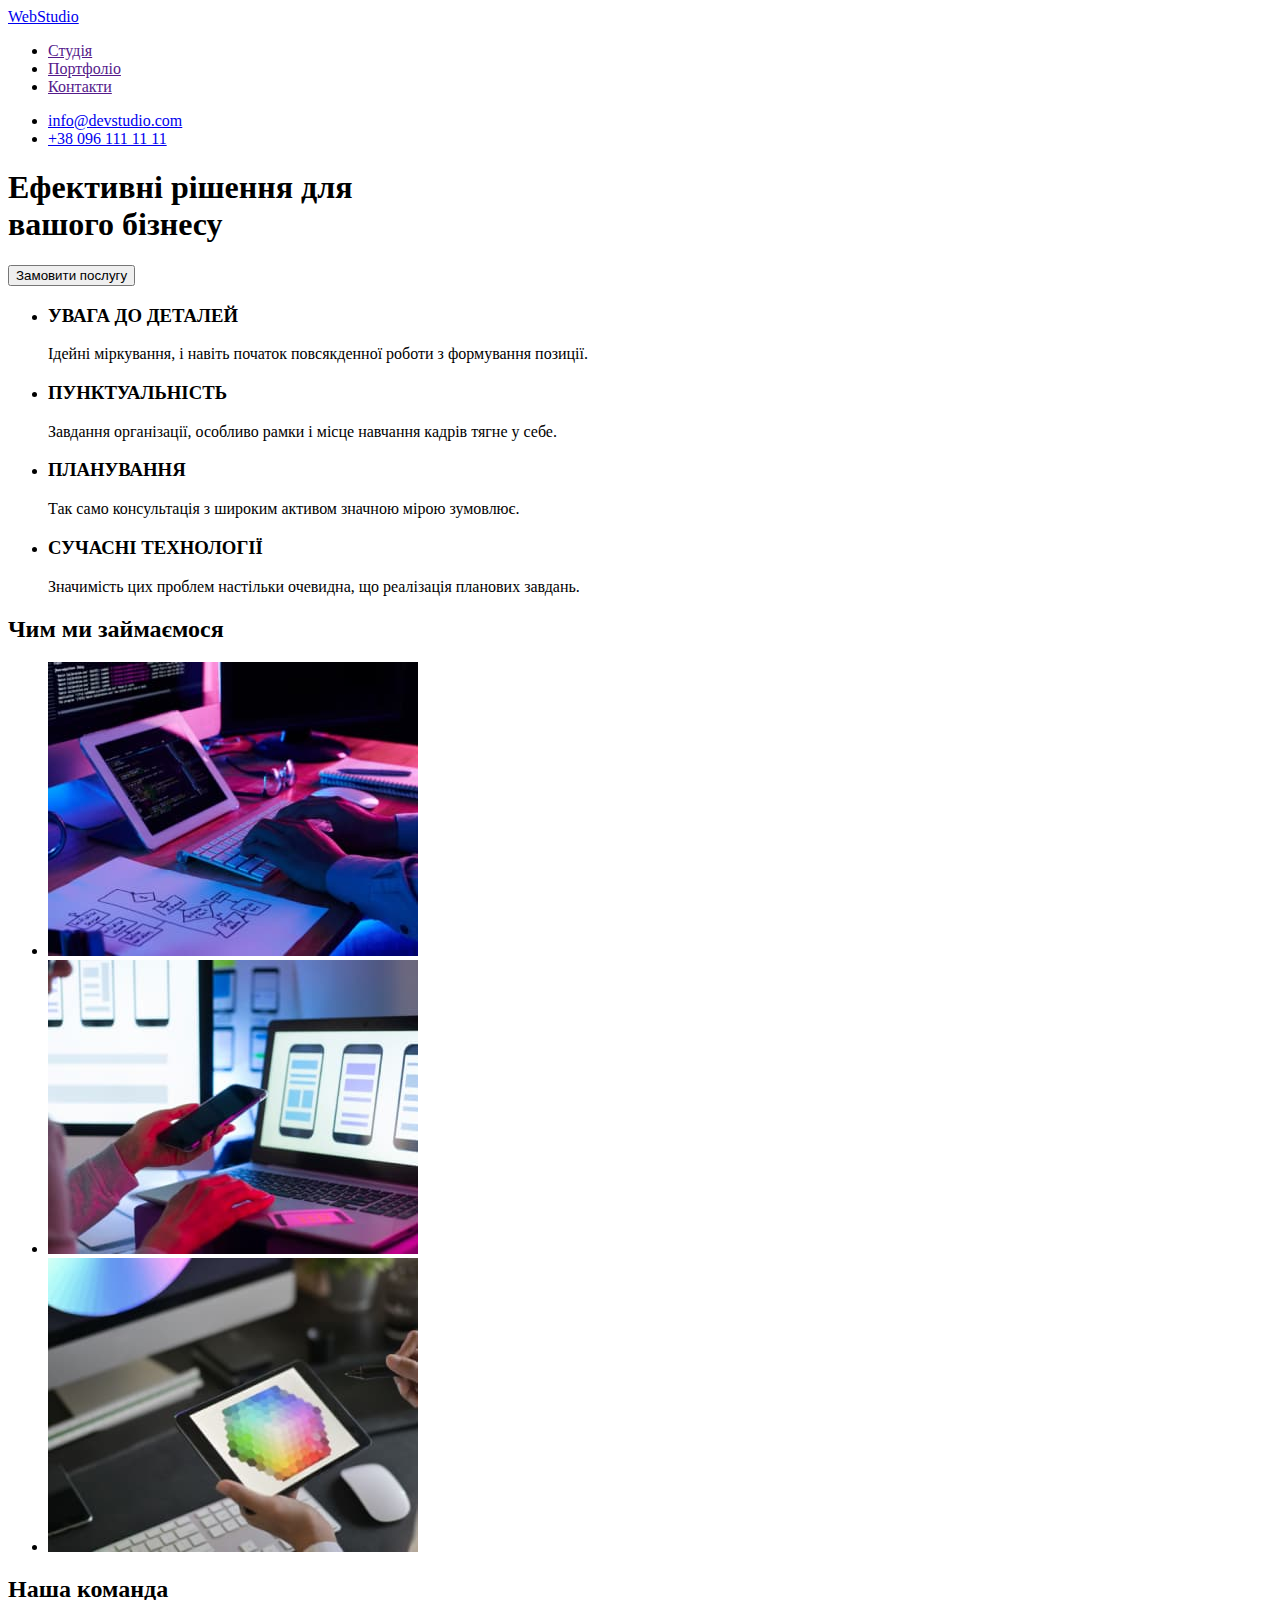
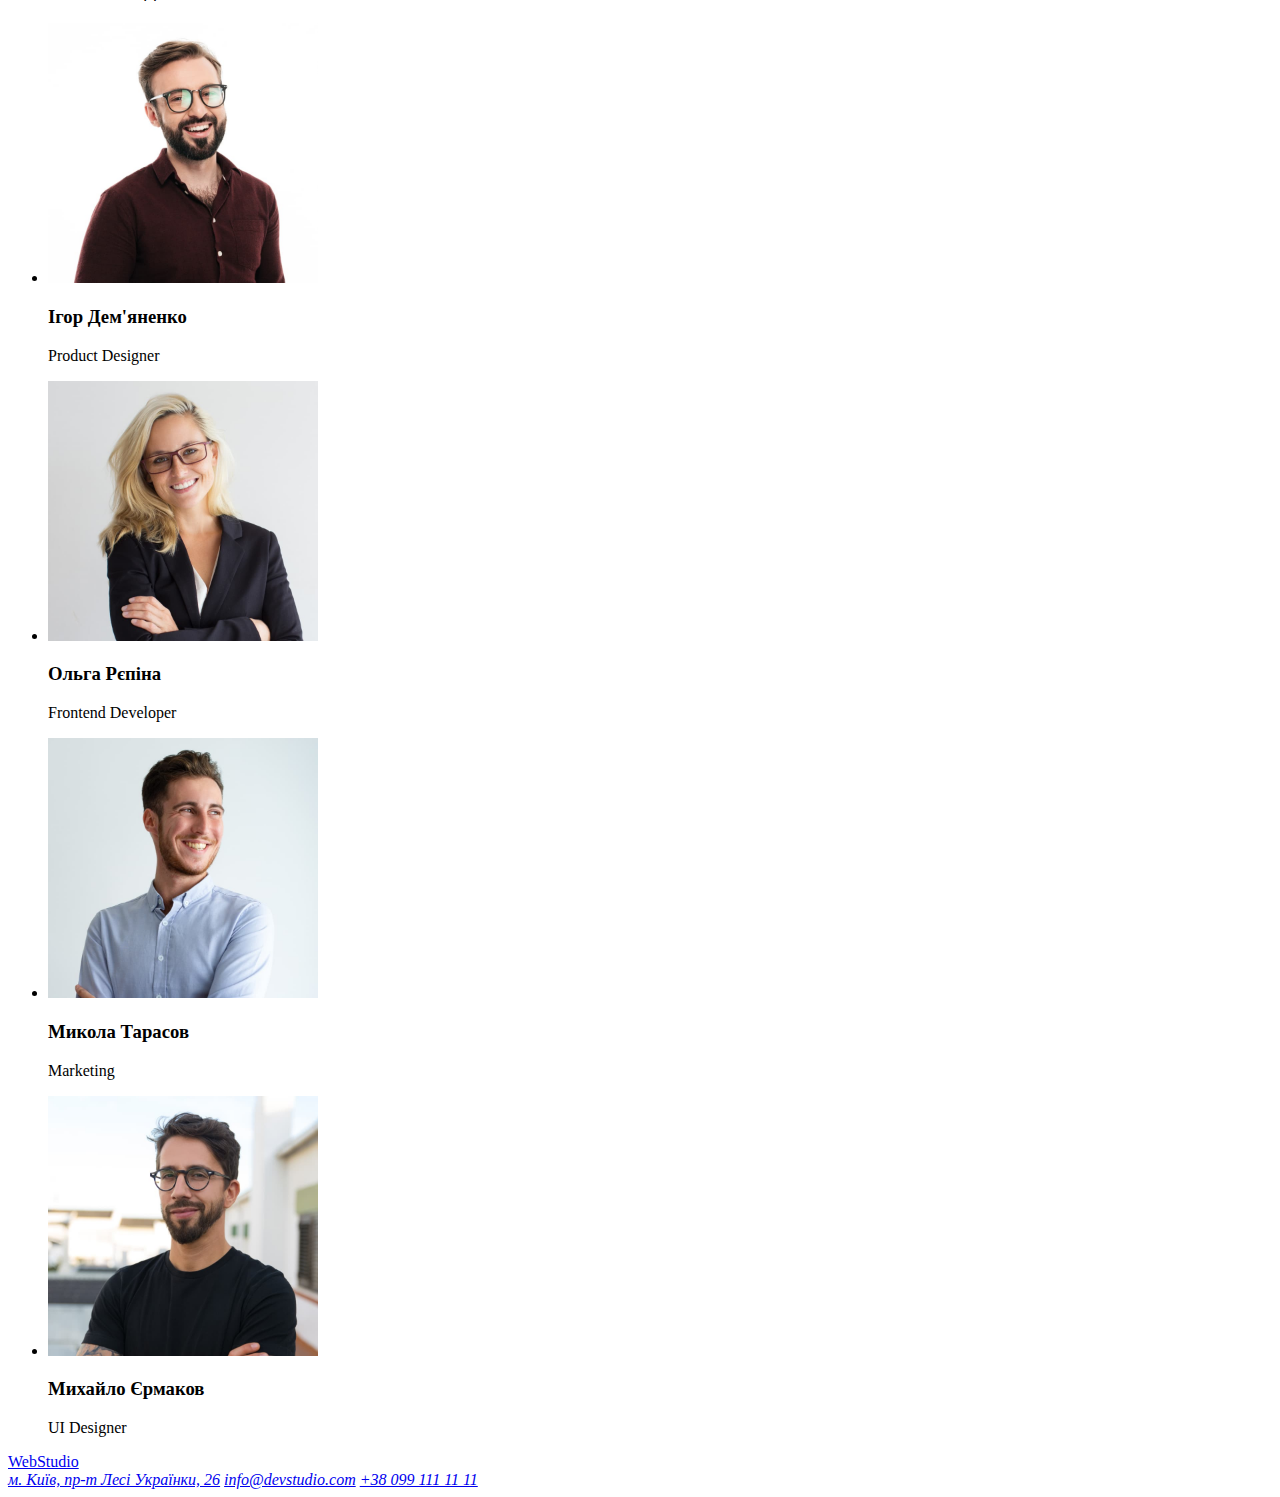
==== index.html @ 600e3e49 "Додає HTML і всі стартові файли з HW 1" ====
<!DOCTYPE html>
<html lang="en">
  <head>
    <meta charset="UTF-8" />
    <meta http-equiv="X-UA-Compatible" content="IE=edge" />
    <meta name="viewport" content="width=device-width, initial-scale=1.0" />
    <title>WebStudio</title>
  </head>
  <body>
    <header>
      <nav>
        <a href="/index.html">WebStudio</a>
        <ul>
          <li>
            <a href="">Студія</a>
          </li>
          <li>
            <a href="">Портфоліо</a>
          </li>
          <li>
            <a href="">Контакти</a>
          </li>
        </ul>
      </nav>
      <ul>
        <li>
          <a href="mailto:info@devstudio.com">info@devstudio.com</a>
        </li>
        <li>
          <a href="tel:+380961111111">+38 096 111 11 11</a>
        </li>
      </ul>
    </header>
    <main>
      <section>
        <h1>Ефективні рішення для <br />вашого бізнесу</h1>
        <button type="button">Замовити послугу</button>
      </section>
    </main>
    <section>
      <h2 hidden>Переваги</h2>
      <ul>
        <li>
          <h3>УВАГА ДО ДЕТАЛЕЙ</h3>
          <p>
            Ідейні міркування, і навіть початок повсякденної роботи з формування
            позиції.
          </p>
        </li>
        <li>
          <h3>ПУНКТУАЛЬНІСТЬ</h3>
          <p>
            Завдання організації, особливо рамки і місце навчання кадрів тягне у
            себе.
          </p>
        </li>
        <li>
          <h3>ПЛАНУВАННЯ</h3>
          <p>Так само консультація з широким активом значною мірою зумовлює.</p>
        </li>
        <li>
          <h3>СУЧАСНІ ТЕХНОЛОГІЇ</h3>
          <p>
            Значимість цих проблем настільки очевидна, що реалізація планових
            завдань.
          </p>
        </li>
      </ul>
    </section>
    <section>
      <h2>Чим ми займаємося</h2>
      <ul>
        <li>
          <img
            src="./img/activities-img-1.jpg"
            alt="Діяльність"
            width="370"
            height="294"
          />
        </li>
        <li>
          <img
            src="./img/activities-img-2.jpg"
            alt="Діяльність"
            width="370"
            height="294"
          />
        </li>
        <li>
          <img
            src="./img/activities-img-3.jpg"
            alt="Діяльність"
            width="370"
            height="294"
          />
        </li>
      </ul>
    </section>
    <section>
      <h2>Наша команда</h2>
      <ul>
        <li>
          <img
            src="./img/product-designer.jpg"
            alt="Дизайнер продукту"
            width="270"
            height="260"
          />
          <h3>Ігор Дем'яненко</h3>
          <p>Product Designer</p>
        </li>
        <li>
          <img
            src="./img/frontend-developer.jpg"
            alt="Фронтенд розробник"
            width="270"
            height="260"
          />
          <h3>Ольга Рєпіна</h3>
          <p>Frontend Developer</p>
        </li>
        <li>
          <img
            src="./img/marketing.jpg"
            alt="Маркетинг"
            width="270"
            height="260"
          />
          <h3>Микола Тарасов</h3>
          <p>Marketing</p>
        </li>
        <li>
          <img
            src="./img/ui-designer.jpg"
            alt="UI дизайнер"
            width="270"
            height="260"
          />
          <h3>Михайло Єрмаков</h3>
          <p>UI Designer</p>
        </li>
      </ul>
    </section>
    <section>
      <a href="/index.html">WebStudio</a>
      <address>
        <a
          href="https://goo.gl/maps/W9PkyvHcREcjAEF59"
          target="_blank"
          rel="noopener norefferer nofollow"
          >м. Київ, пр-т Лесі Українки, 26</a
        >
        <a href="mailto:info@devstudio.com">info@devstudio.com</a>
        <a href="tel:+380991111111">+38 099 111 11 11</a>
      </address>
    </section>
  </body>
</html>
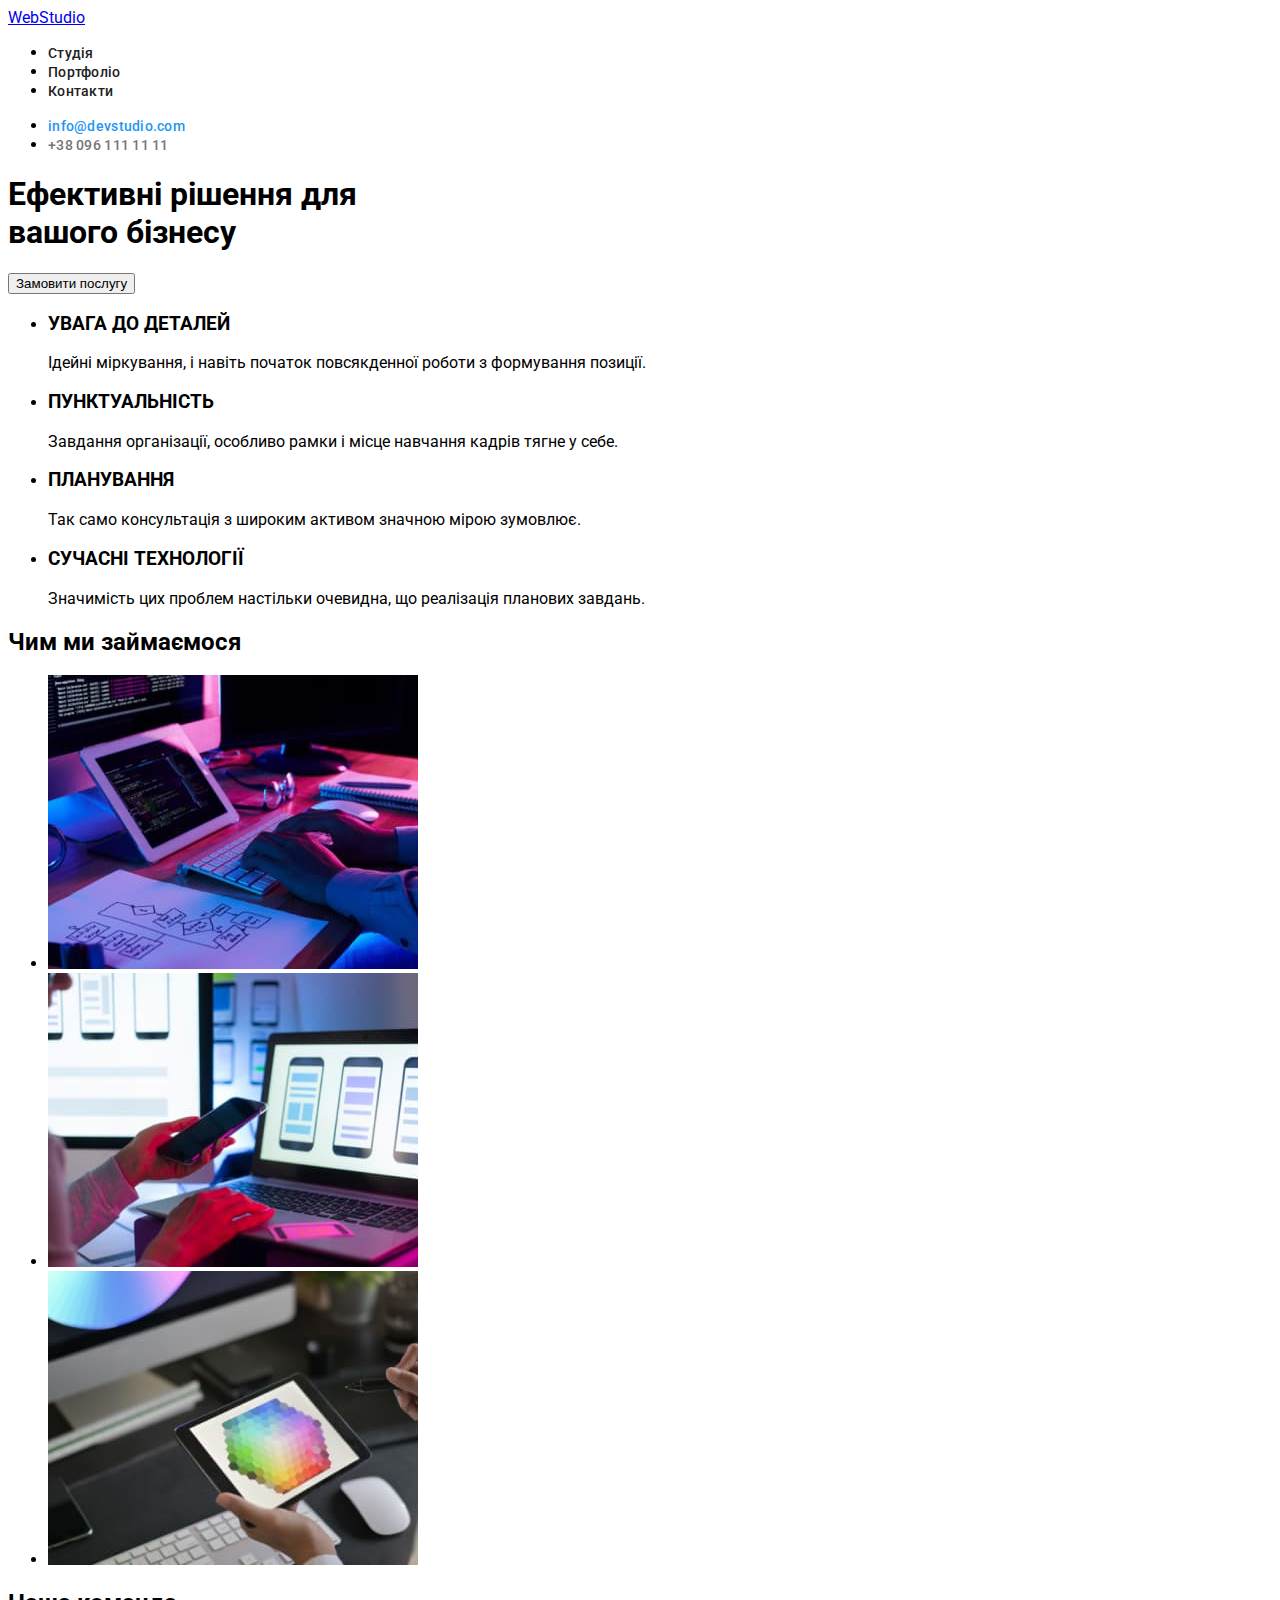
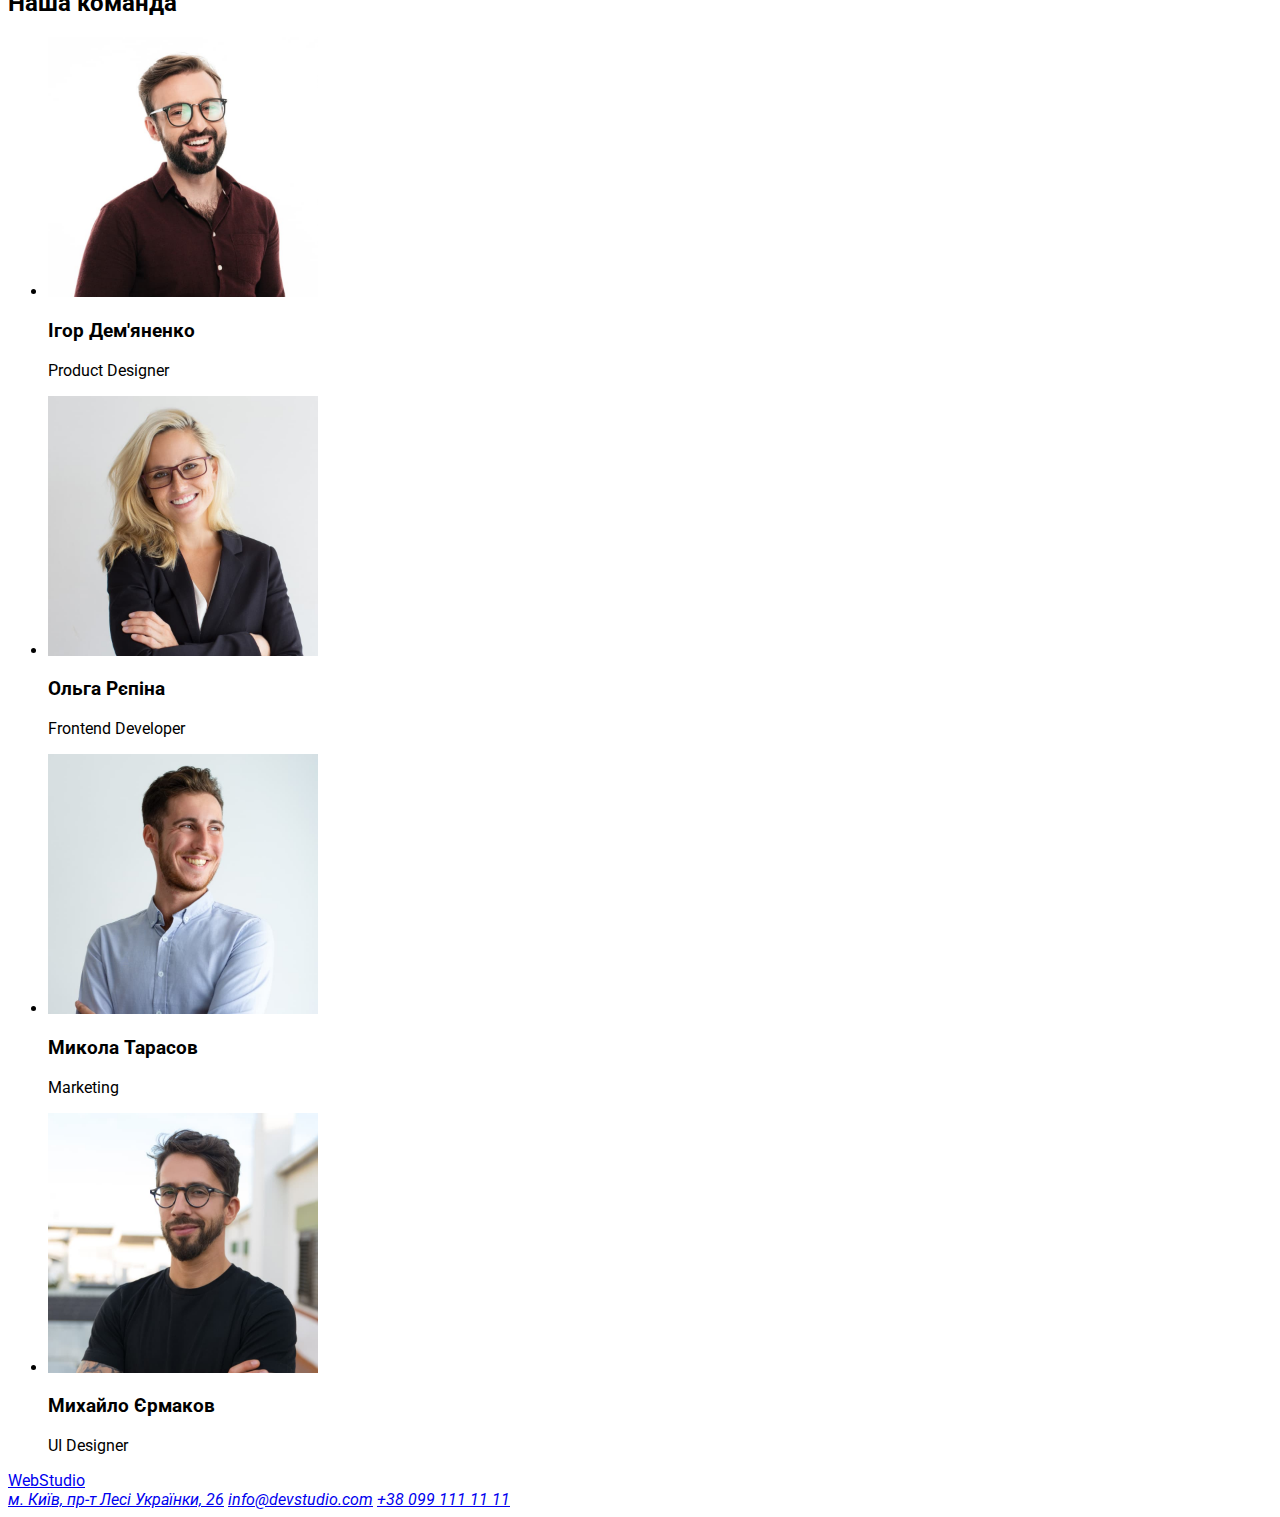
==== commit 7c9abd32: "додає CSS тексту в header" ====
--- a/index.html
+++ b/index.html
@@ -5,29 +5,36 @@
     <meta http-equiv="X-UA-Compatible" content="IE=edge" />
     <meta name="viewport" content="width=device-width, initial-scale=1.0" />
     <title>WebStudio</title>
+    <link rel="preconnect" href="https://fonts.googleapis.com" />
+    <link rel="preconnect" href="https://fonts.gstatic.com" crossorigin />
+    <link
+      href="https://fonts.googleapis.com/css2?family=Raleway:wght@700&family=Roboto:wght@400;500;700;900&display=swap"
+      rel="stylesheet"
+    />
+    <link rel="stylesheet" href="./css/styles.css" />
   </head>
   <body>
-    <header>
-      <nav>
-        <a href="/index.html">WebStudio</a>
-        <ul>
-          <li>
-            <a href="">Студія</a>
+    <header class="header">
+      <nav class="header-nav">
+        <a href="/index.html" class="header-logo">WebStudio</a>
+        <ul class="header-list">
+          <li class="header-item">
+            <a href="" class="header-link link">Студія</a>
           </li>
-          <li>
-            <a href="">Портфоліо</a>
+          <li class="header-item">
+            <a href="" class="header-link link">Портфоліо</a>
           </li>
-          <li>
-            <a href="">Контакти</a>
+          <li class="header-item">
+            <a href="" class="header-link link">Контакти</a>
           </li>
         </ul>
       </nav>
       <ul>
         <li>
-          <a href="mailto:info@devstudio.com">info@devstudio.com</a>
+          <a href="mailto:info@devstudio.com" class="header-email link">info@devstudio.com</a>
         </li>
         <li>
-          <a href="tel:+380961111111">+38 096 111 11 11</a>
+          <a href="tel:+380961111111" class="header-tel link">+38 096 111 11 11</a>
         </li>
       </ul>
     </header>
@@ -42,17 +49,11 @@
       <ul>
         <li>
           <h3>УВАГА ДО ДЕТАЛЕЙ</h3>
-          <p>
-            Ідейні міркування, і навіть початок повсякденної роботи з формування
-            позиції.
-          </p>
+          <p>Ідейні міркування, і навіть початок повсякденної роботи з формування позиції.</p>
         </li>
         <li>
           <h3>ПУНКТУАЛЬНІСТЬ</h3>
-          <p>
-            Завдання організації, особливо рамки і місце навчання кадрів тягне у
-            себе.
-          </p>
+          <p>Завдання організації, особливо рамки і місце навчання кадрів тягне у себе.</p>
         </li>
         <li>
           <h3>ПЛАНУВАННЯ</h3>
@@ -60,10 +61,7 @@
         </li>
         <li>
           <h3>СУЧАСНІ ТЕХНОЛОГІЇ</h3>
-          <p>
-            Значимість цих проблем настільки очевидна, що реалізація планових
-            завдань.
-          </p>
+          <p>Значимість цих проблем настільки очевидна, що реалізація планових завдань.</p>
         </li>
       </ul>
     </section>
@@ -71,28 +69,13 @@
       <h2>Чим ми займаємося</h2>
       <ul>
         <li>
-          <img
-            src="./img/activities-img-1.jpg"
-            alt="Діяльність"
-            width="370"
-            height="294"
-          />
+          <img src="./img/activities-img-1.jpg" alt="Діяльність" width="370" height="294" />
         </li>
         <li>
-          <img
-            src="./img/activities-img-2.jpg"
-            alt="Діяльність"
-            width="370"
-            height="294"
-          />
+          <img src="./img/activities-img-2.jpg" alt="Діяльність" width="370" height="294" />
         </li>
         <li>
-          <img
-            src="./img/activities-img-3.jpg"
-            alt="Діяльність"
-            width="370"
-            height="294"
-          />
+          <img src="./img/activities-img-3.jpg" alt="Діяльність" width="370" height="294" />
         </li>
       </ul>
     </section>
@@ -100,12 +83,7 @@
       <h2>Наша команда</h2>
       <ul>
         <li>
-          <img
-            src="./img/product-designer.jpg"
-            alt="Дизайнер продукту"
-            width="270"
-            height="260"
-          />
+          <img src="./img/product-designer.jpg" alt="Дизайнер продукту" width="270" height="260" />
           <h3>Ігор Дем'яненко</h3>
           <p>Product Designer</p>
         </li>
@@ -120,22 +98,12 @@
           <p>Frontend Developer</p>
         </li>
         <li>
-          <img
-            src="./img/marketing.jpg"
-            alt="Маркетинг"
-            width="270"
-            height="260"
-          />
+          <img src="./img/marketing.jpg" alt="Маркетинг" width="270" height="260" />
           <h3>Микола Тарасов</h3>
           <p>Marketing</p>
         </li>
         <li>
-          <img
-            src="./img/ui-designer.jpg"
-            alt="UI дизайнер"
-            width="270"
-            height="260"
-          />
+          <img src="./img/ui-designer.jpg" alt="UI дизайнер" width="270" height="260" />
           <h3>Михайло Єрмаков</h3>
           <p>UI Designer</p>
         </li>
--- a/css/styles.css
+++ b/css/styles.css
@@ -0,0 +1,35 @@
+body {
+  font-family: 'Roboto', sans-serif;
+}
+
+.list {
+  list-style: none;
+}
+
+.link {
+  text-decoration: none;
+}
+
+.header-link {
+  font-weight: 500;
+  font-size: 14px;
+  line-height: 1.14;
+  letter-spacing: 0.02em;
+  color: #212121;
+}
+
+.header-email {
+  font-weight: 500;
+  font-size: 14px;
+  line-height: 1.14;
+  letter-spacing: 0.02em;
+  color: #2196f3;
+}
+
+.header-tel {
+  font-weight: 500;
+  font-size: 14px;
+  line-height: 1.14;
+  letter-spacing: 0.02em;
+  color: #757575;
+}
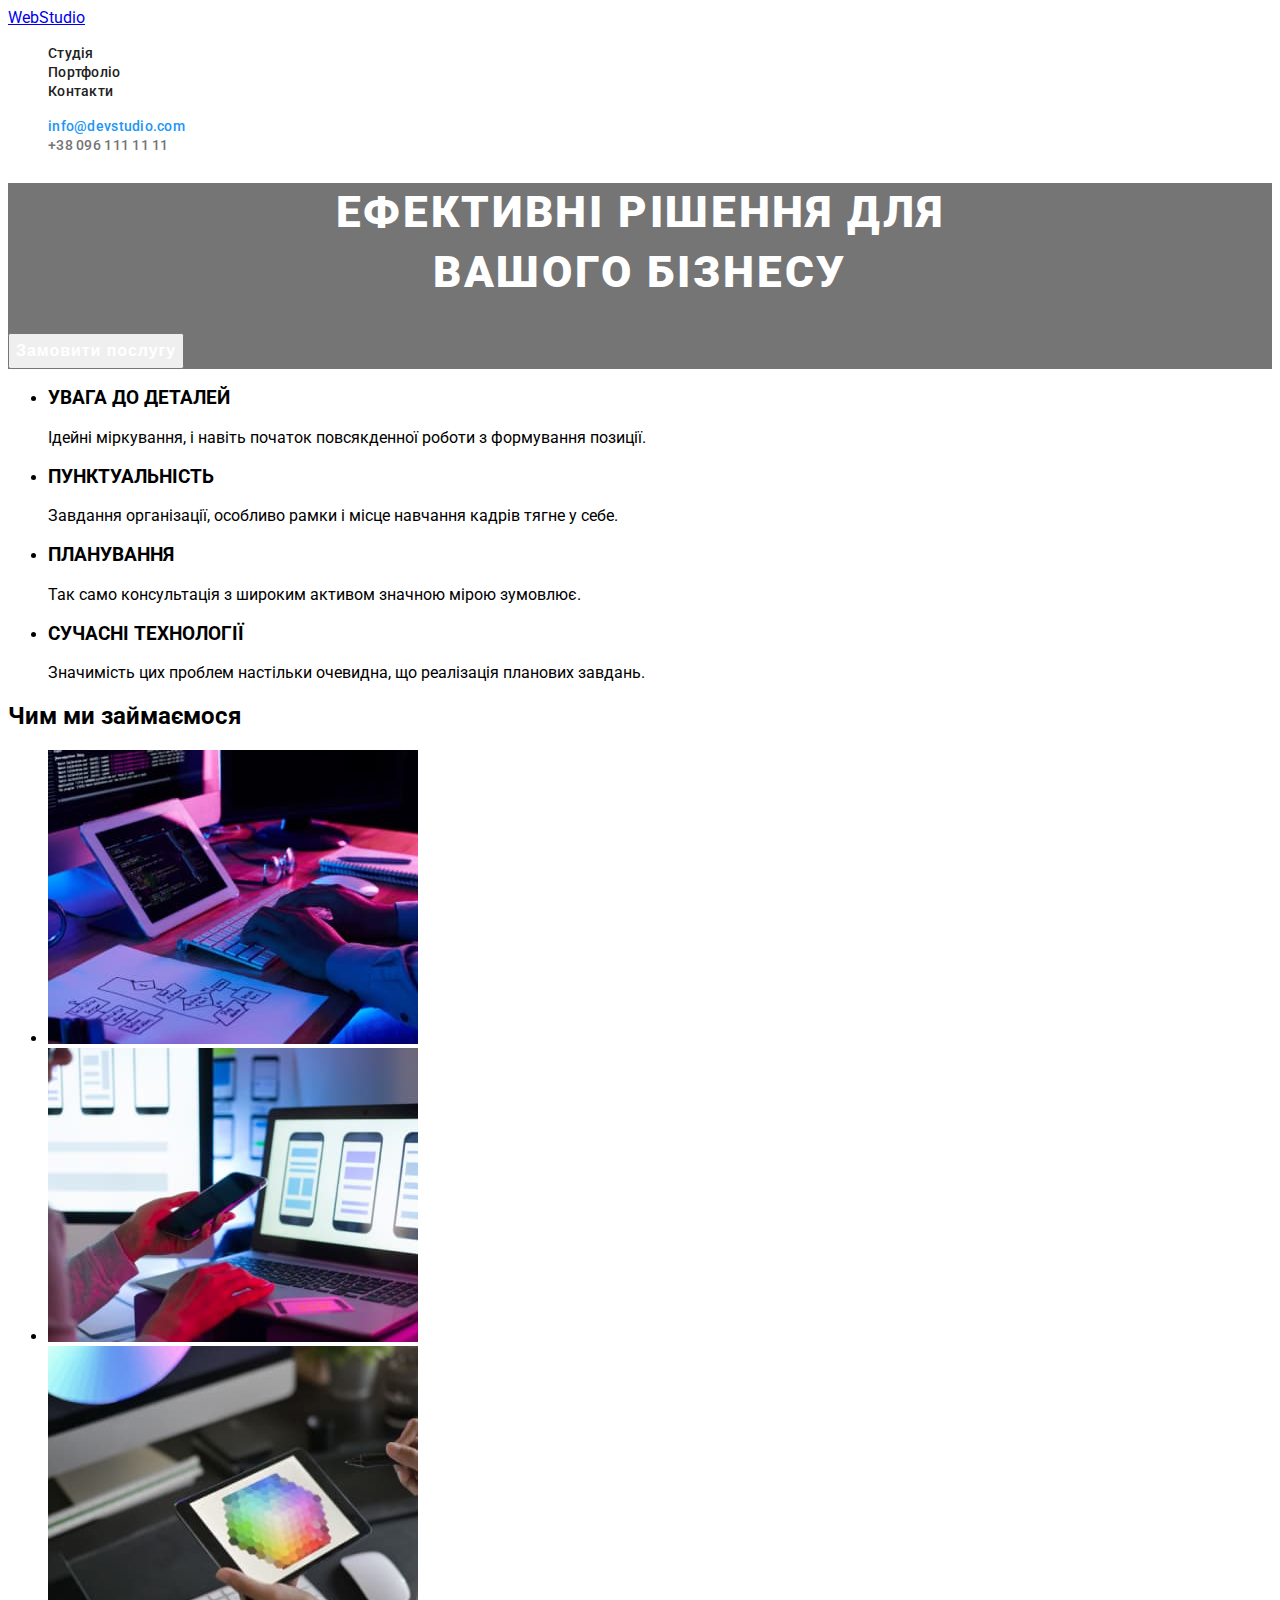
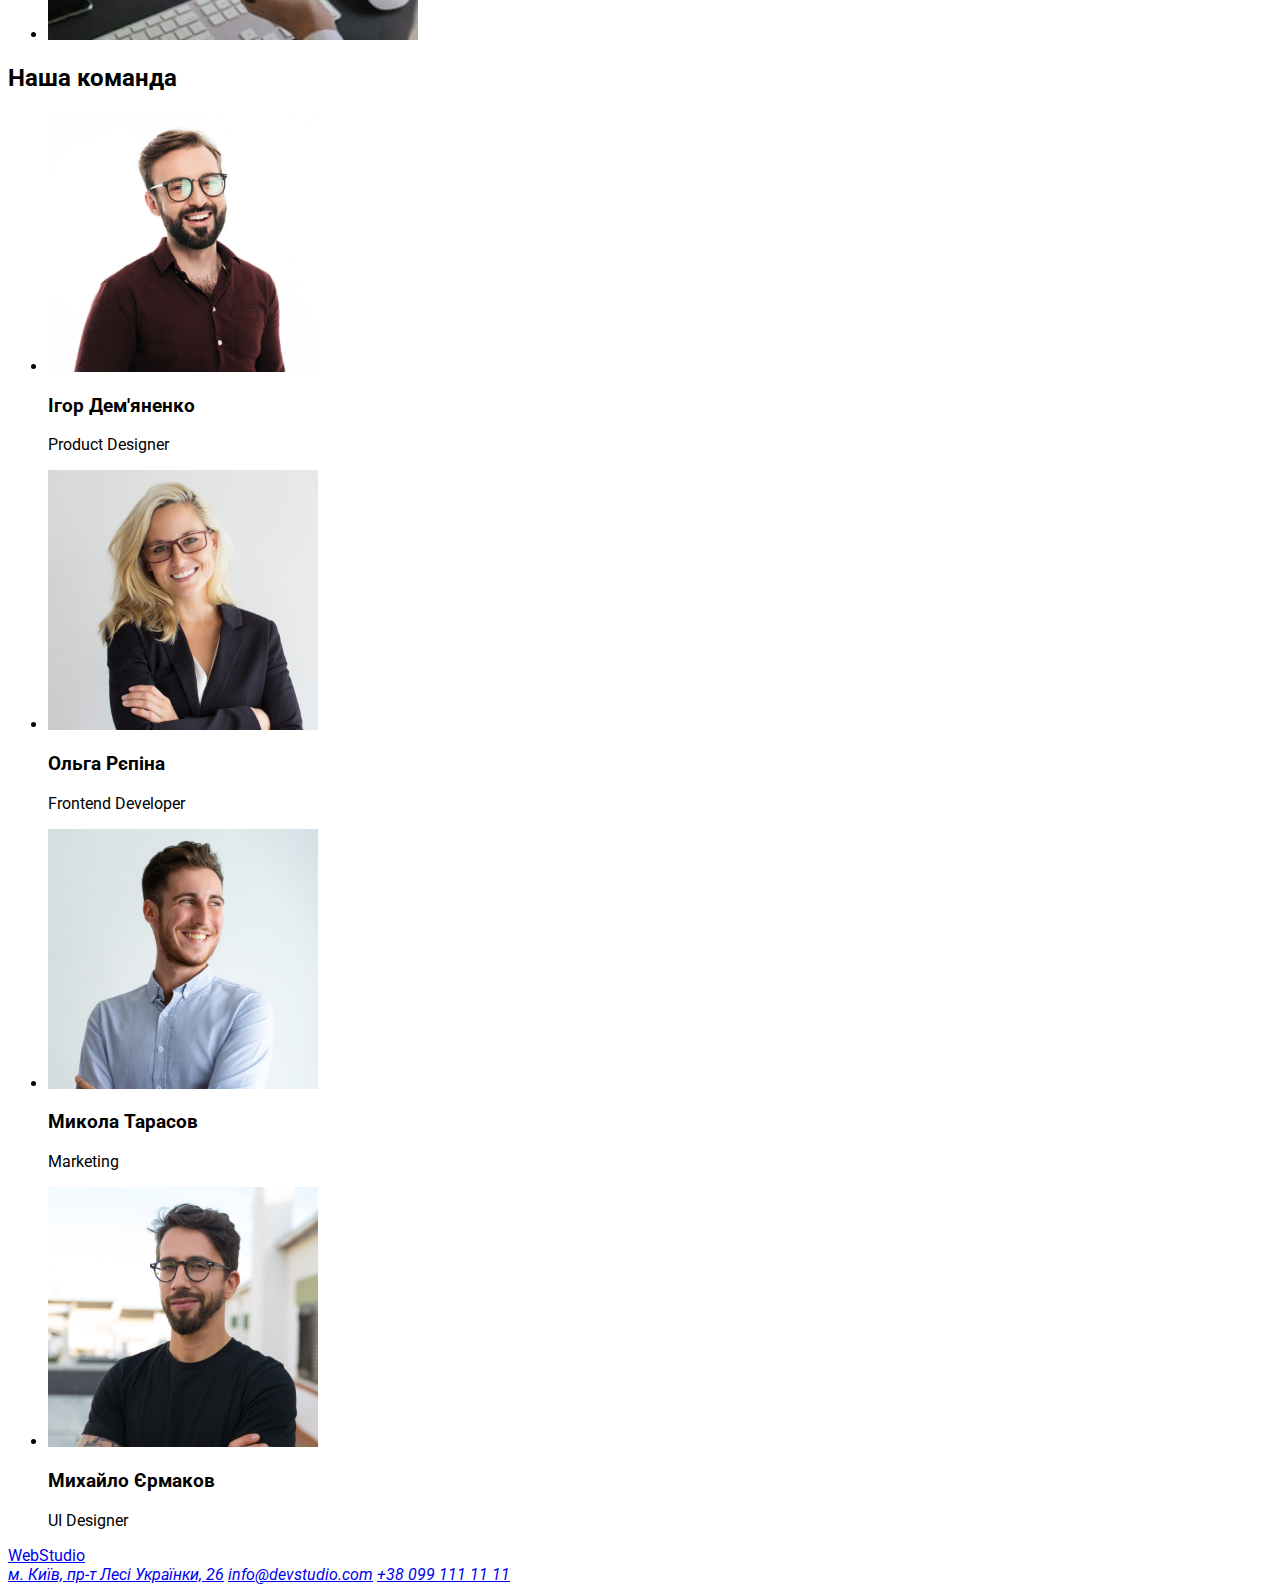
==== commit b527d59d: "додає СSS тексту hero section" ====
--- a/index.html
+++ b/index.html
@@ -17,7 +17,7 @@
     <header class="header">
       <nav class="header-nav">
         <a href="/index.html" class="header-logo">WebStudio</a>
-        <ul class="header-list">
+        <ul class="header-list list">
           <li class="header-item">
             <a href="" class="header-link link">Студія</a>
           </li>
@@ -29,19 +29,19 @@
           </li>
         </ul>
       </nav>
-      <ul>
+      <ul class="header-contacts list">
         <li>
           <a href="mailto:info@devstudio.com" class="header-email link">info@devstudio.com</a>
         </li>
         <li>
-          <a href="tel:+380961111111" class="header-tel link">+38 096 111 11 11</a>
+          <a href="tel:+380961111111" class="header-tel link list">+38 096 111 11 11</a>
         </li>
       </ul>
     </header>
     <main>
-      <section>
-        <h1>Ефективні рішення для <br />вашого бізнесу</h1>
-        <button type="button">Замовити послугу</button>
+      <section class="hero">
+        <h1 class="hero-unique">Ефективні рішення для <br />вашого бізнесу</h1>
+        <button type="button" class="hero-btn">Замовити послугу</button>
       </section>
     </main>
     <section>
--- a/css/styles.css
+++ b/css/styles.css
@@ -33,3 +33,28 @@
   letter-spacing: 0.02em;
   color: #757575;
 }
+
+.hero {
+  background: #757575;
+}
+
+.hero-unique {
+  font-weight: 900;
+  font-size: 44px;
+  line-height: 1.36;
+  text-align: center;
+  letter-spacing: 0.06em;
+  text-transform: uppercase;
+  color: #ffffff;
+}
+
+.hero-btn {
+  font-weight: 700;
+  font-size: 16px;
+  line-height: 1.87;
+  display: flex;
+  align-items: center;
+  text-align: center;
+  letter-spacing: 0.06em;
+  color: #ffffff;
+}
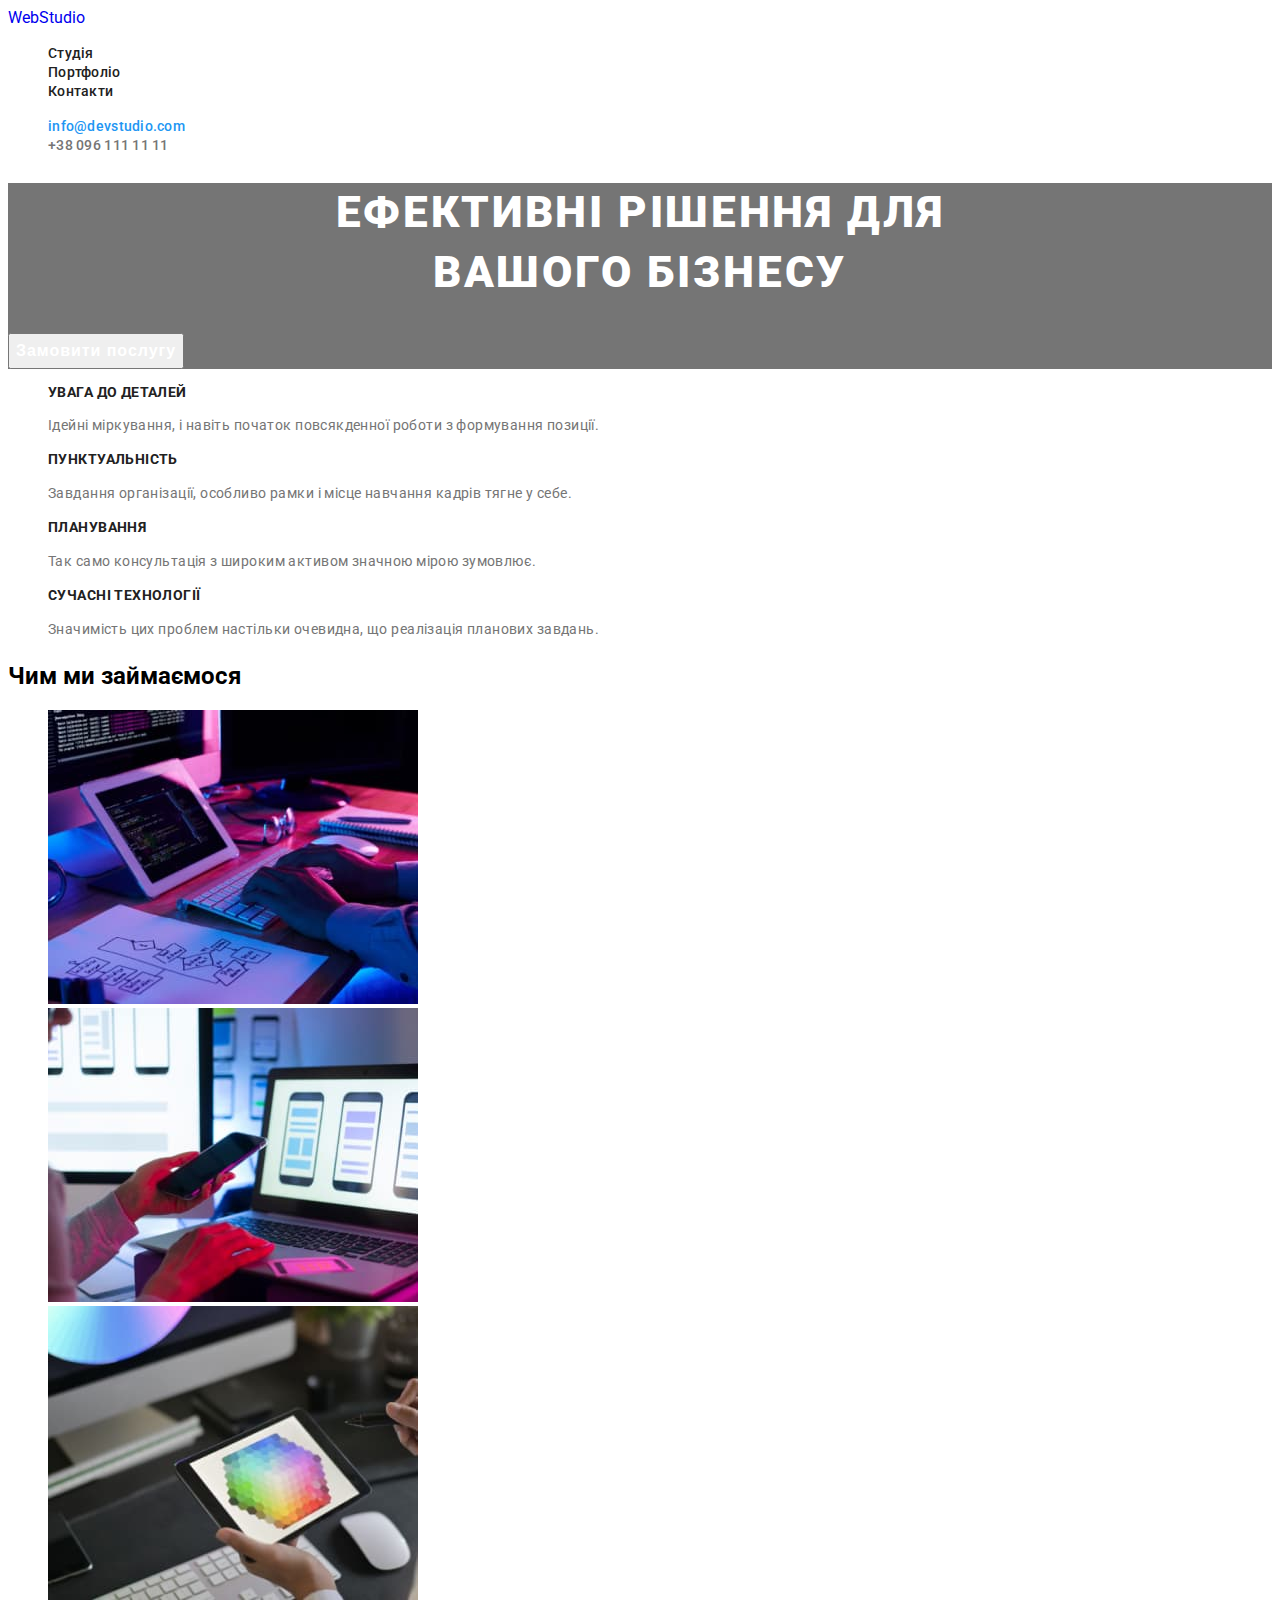
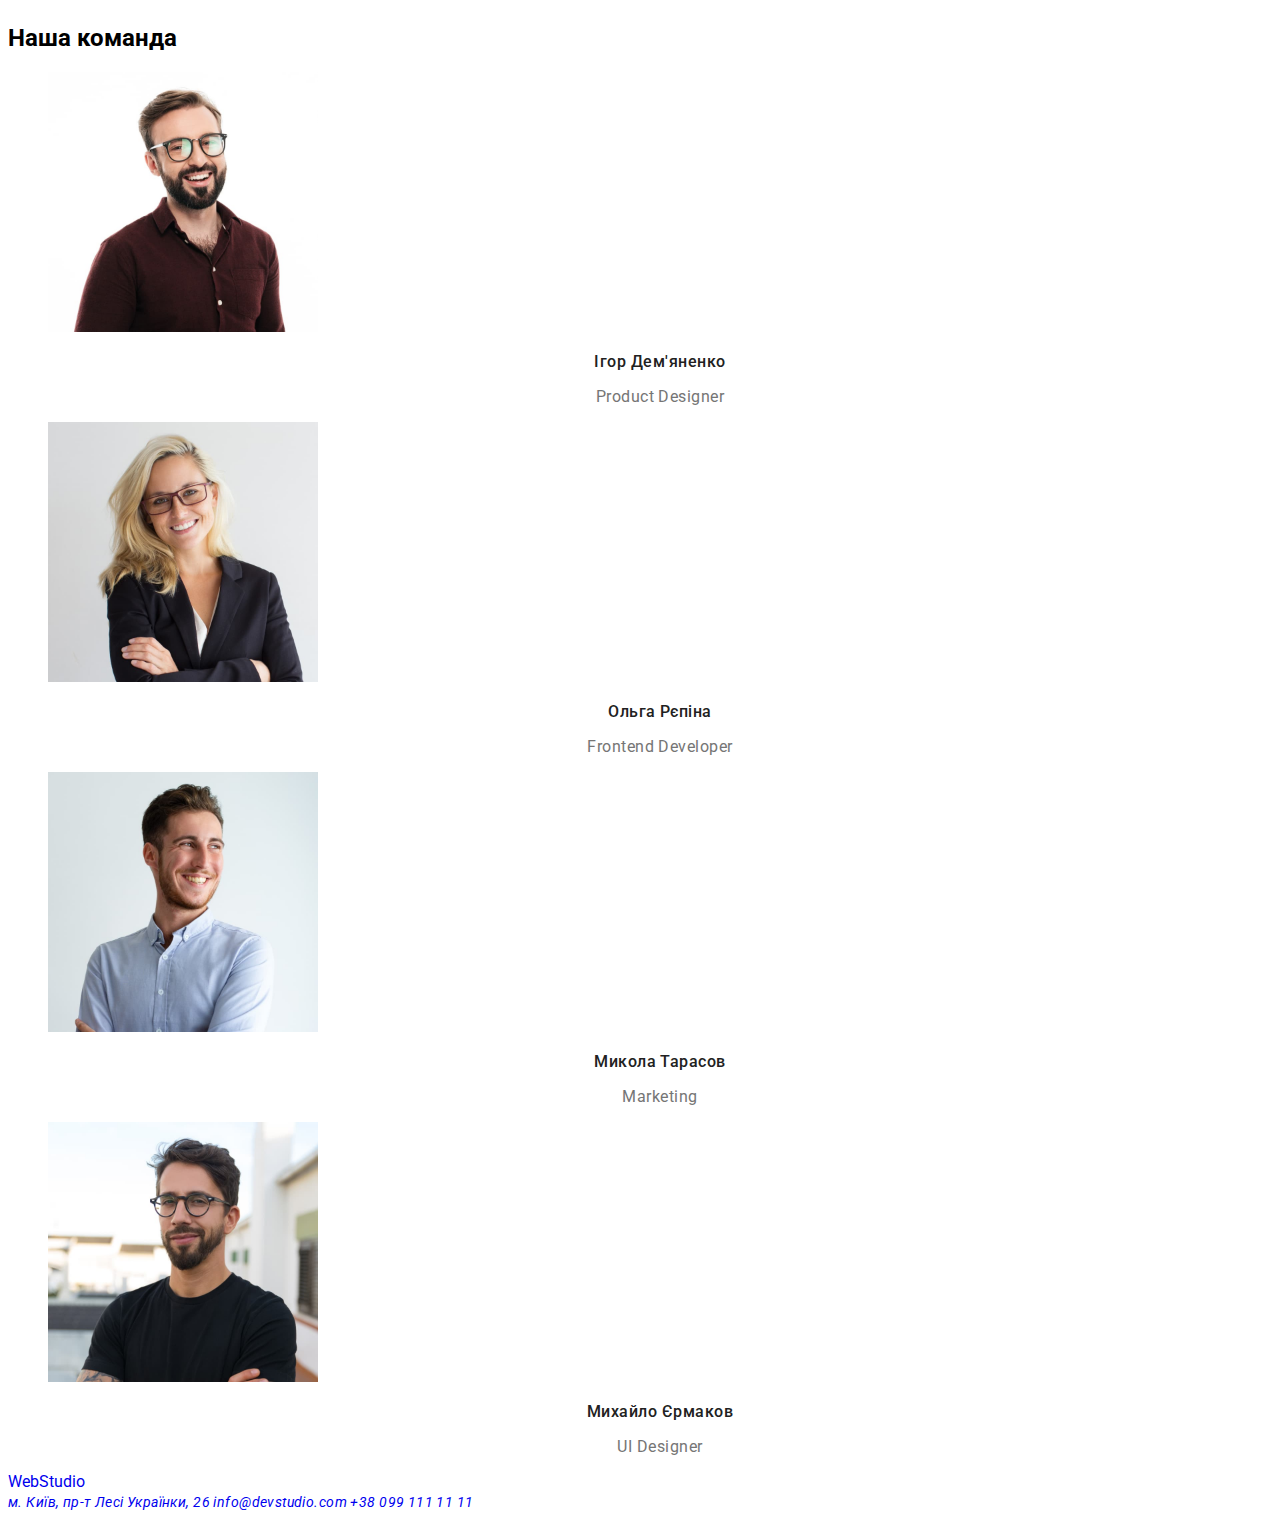
==== commit 8b8dc5a9: "додає portfolio.html, CSS тексту Team, Footer" ====
--- a/index.html
+++ b/index.html
@@ -16,7 +16,7 @@
   <body>
     <header class="header">
       <nav class="header-nav">
-        <a href="/index.html" class="header-logo">WebStudio</a>
+        <a href="/index.html" class="header-logo link">WebStudio</a>
         <ul class="header-list list">
           <li class="header-item">
             <a href="" class="header-link link">Студія</a>
@@ -44,30 +44,38 @@
         <button type="button" class="hero-btn">Замовити послугу</button>
       </section>
     </main>
-    <section>
+    <section class="advantages">
       <h2 hidden>Переваги</h2>
-      <ul>
-        <li>
-          <h3>УВАГА ДО ДЕТАЛЕЙ</h3>
-          <p>Ідейні міркування, і навіть початок повсякденної роботи з формування позиції.</p>
+      <ul class="advantages-list list">
+        <li class="advantages-item">
+          <h3 class="advantages-title">УВАГА ДО ДЕТАЛЕЙ</h3>
+          <p class="advantages-descr">
+            Ідейні міркування, і навіть початок повсякденної роботи з формування позиції.
+          </p>
         </li>
-        <li>
-          <h3>ПУНКТУАЛЬНІСТЬ</h3>
-          <p>Завдання організації, особливо рамки і місце навчання кадрів тягне у себе.</p>
+        <li class="advantages-item">
+          <h3 class="advantages-title">ПУНКТУАЛЬНІСТЬ</h3>
+          <p class="advantages-descr">
+            Завдання організації, особливо рамки і місце навчання кадрів тягне у себе.
+          </p>
         </li>
-        <li>
-          <h3>ПЛАНУВАННЯ</h3>
-          <p>Так само консультація з широким активом значною мірою зумовлює.</p>
+        <li class="advantages-item">
+          <h3 class="advantages-title">ПЛАНУВАННЯ</h3>
+          <p class="advantages-descr">
+            Так само консультація з широким активом значною мірою зумовлює.
+          </p>
         </li>
-        <li>
-          <h3>СУЧАСНІ ТЕХНОЛОГІЇ</h3>
-          <p>Значимість цих проблем настільки очевидна, що реалізація планових завдань.</p>
+        <li class="advantages-item">
+          <h3 class="advantages-title">СУЧАСНІ ТЕХНОЛОГІЇ</h3>
+          <p class="advantages-descr">
+            Значимість цих проблем настільки очевидна, що реалізація планових завдань.
+          </p>
         </li>
       </ul>
     </section>
-    <section>
+    <section class="activities">
       <h2>Чим ми займаємося</h2>
-      <ul>
+      <ul class="activities-list list">
         <li>
           <img src="./img/activities-img-1.jpg" alt="Діяльність" width="370" height="294" />
         </li>
@@ -79,47 +87,48 @@
         </li>
       </ul>
     </section>
-    <section>
-      <h2>Наша команда</h2>
-      <ul>
-        <li>
+    <section class="team">
+      <h2 class="team-main">Наша команда</h2>
+      <ul class="team-list list">
+        <li class="team-item">
           <img src="./img/product-designer.jpg" alt="Дизайнер продукту" width="270" height="260" />
-          <h3>Ігор Дем'яненко</h3>
-          <p>Product Designer</p>
+          <h3 class="team-title">Ігор Дем'яненко</h3>
+          <p class="team-descr">Product Designer</p>
         </li>
-        <li>
+        <li class="team-item">
           <img
             src="./img/frontend-developer.jpg"
             alt="Фронтенд розробник"
             width="270"
             height="260"
           />
-          <h3>Ольга Рєпіна</h3>
-          <p>Frontend Developer</p>
+          <h3 class="team-title">Ольга Рєпіна</h3>
+          <p class="team-descr">Frontend Developer</p>
         </li>
-        <li>
+        <li class="team-item">
           <img src="./img/marketing.jpg" alt="Маркетинг" width="270" height="260" />
-          <h3>Микола Тарасов</h3>
-          <p>Marketing</p>
+          <h3 class="team-title">Микола Тарасов</h3>
+          <p class="team-descr">Marketing</p>
         </li>
-        <li>
+        <li class="team-item">
           <img src="./img/ui-designer.jpg" alt="UI дизайнер" width="270" height="260" />
-          <h3>Михайло Єрмаков</h3>
-          <p>UI Designer</p>
+          <h3 class="team-title">Михайло Єрмаков</h3>
+          <p class="team-descr">UI Designer</p>
         </li>
       </ul>
     </section>
-    <section>
-      <a href="/index.html">WebStudio</a>
-      <address>
+    <section class="footer">
+      <a href="/index.html" class="footer-logo link">WebStudio</a>
+      <address class="footer-adress">
         <a
           href="https://goo.gl/maps/W9PkyvHcREcjAEF59"
           target="_blank"
           rel="noopener norefferer nofollow"
+          class="footer-adress-link link"
           >м. Київ, пр-т Лесі Українки, 26</a
         >
-        <a href="mailto:info@devstudio.com">info@devstudio.com</a>
-        <a href="tel:+380991111111">+38 099 111 11 11</a>
+        <a href="mailto:info@devstudio.com" class="footer-email-link link">info@devstudio.com</a>
+        <a href="tel:+380991111111 link" class="footer-tel-link link">+38 099 111 11 11</a>
       </address>
     </section>
   </body>
--- a/css/styles.css
+++ b/css/styles.css
@@ -10,12 +10,19 @@
   text-decoration: none;
 }
 
+/* ---------HEADER-------- */
+
 .header-link {
   font-weight: 500;
   font-size: 14px;
   line-height: 1.14;
   letter-spacing: 0.02em;
   color: #212121;
+}
+
+.header-link:hover,
+.header-link:focus {
+  color: #2196f3;
 }
 
 .header-email {
@@ -33,6 +40,8 @@
   letter-spacing: 0.02em;
   color: #757575;
 }
+
+/* ---------HERO--------- */
 
 .hero {
   background: #757575;
@@ -58,3 +67,65 @@
   letter-spacing: 0.06em;
   color: #ffffff;
 }
+
+/* ---------ABOUT--------- */
+
+.advantages-title {
+  font-weight: 700;
+  font-size: 14px;
+  line-height: 1.14;
+  letter-spacing: 0.03em;
+  text-transform: uppercase;
+  color: #212121;
+}
+
+.advantages-descr {
+  font-weight: 400;
+  font-size: 14px;
+  line-height: 1.71;
+  letter-spacing: 0.03em;
+  color: #757575;
+}
+
+/* ---------TEAM--------- */
+
+.team-title {
+  font-weight: 500;
+  font-size: 16px;
+  line-height: 1.19;
+  text-align: center;
+  letter-spacing: 0.03em;
+  color: #212121;
+}
+
+.team-descr {
+  font-weight: 400;
+  font-size: 16px;
+  line-height: 1.19;
+  text-align: center;
+  letter-spacing: 0.03em;
+  color: #757575;
+}
+
+/* ---------FOOTER--------- */
+
+.footer-adress {
+  font-weight: 400;
+  font-size: 14px;
+  line-height: 1.71;
+  letter-spacing: 0.03em;
+}
+
+.footer-email-link {
+  font-weight: 400;
+  font-size: 14px;
+  line-height: 1.71;
+  letter-spacing: 0.03em;
+}
+
+.footer-tel-link {
+  font-weight: 400;
+  font-size: 14px;
+  line-height: 1.71;
+  letter-spacing: 0.03em;
+}
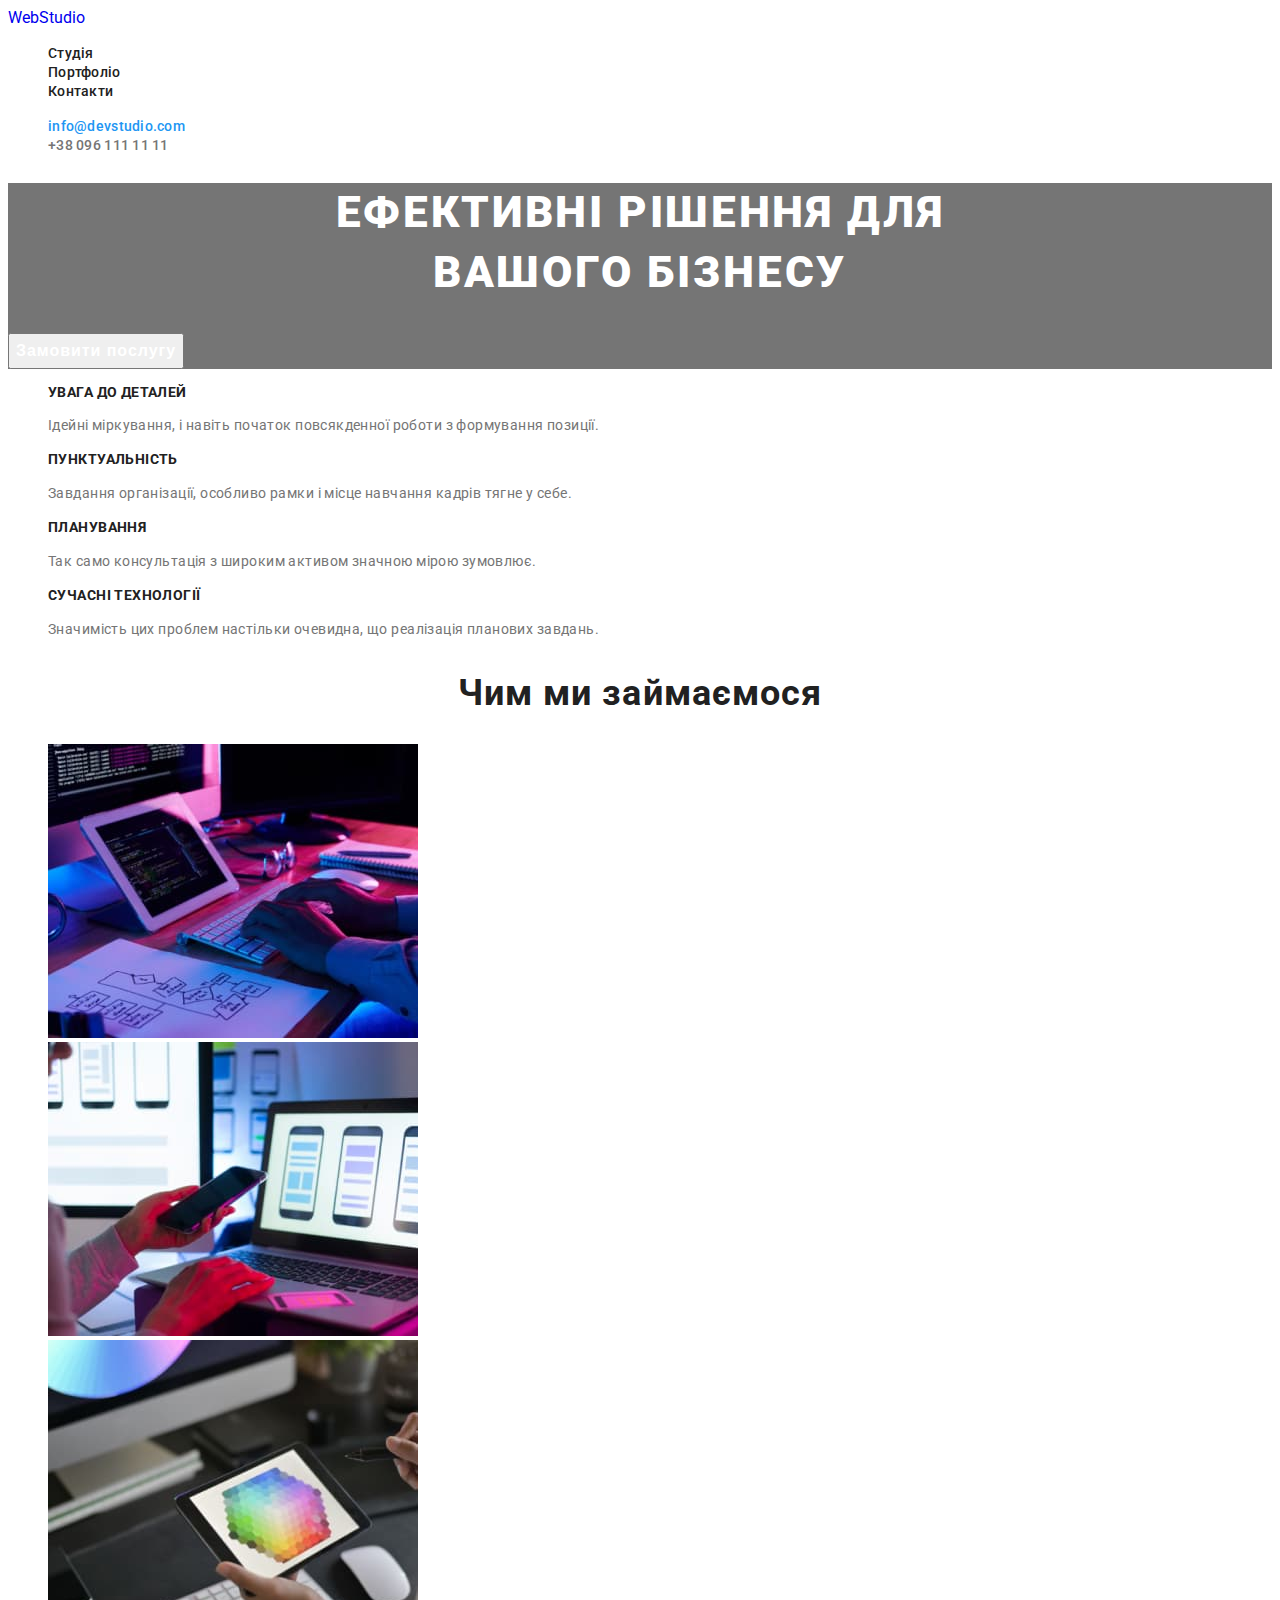
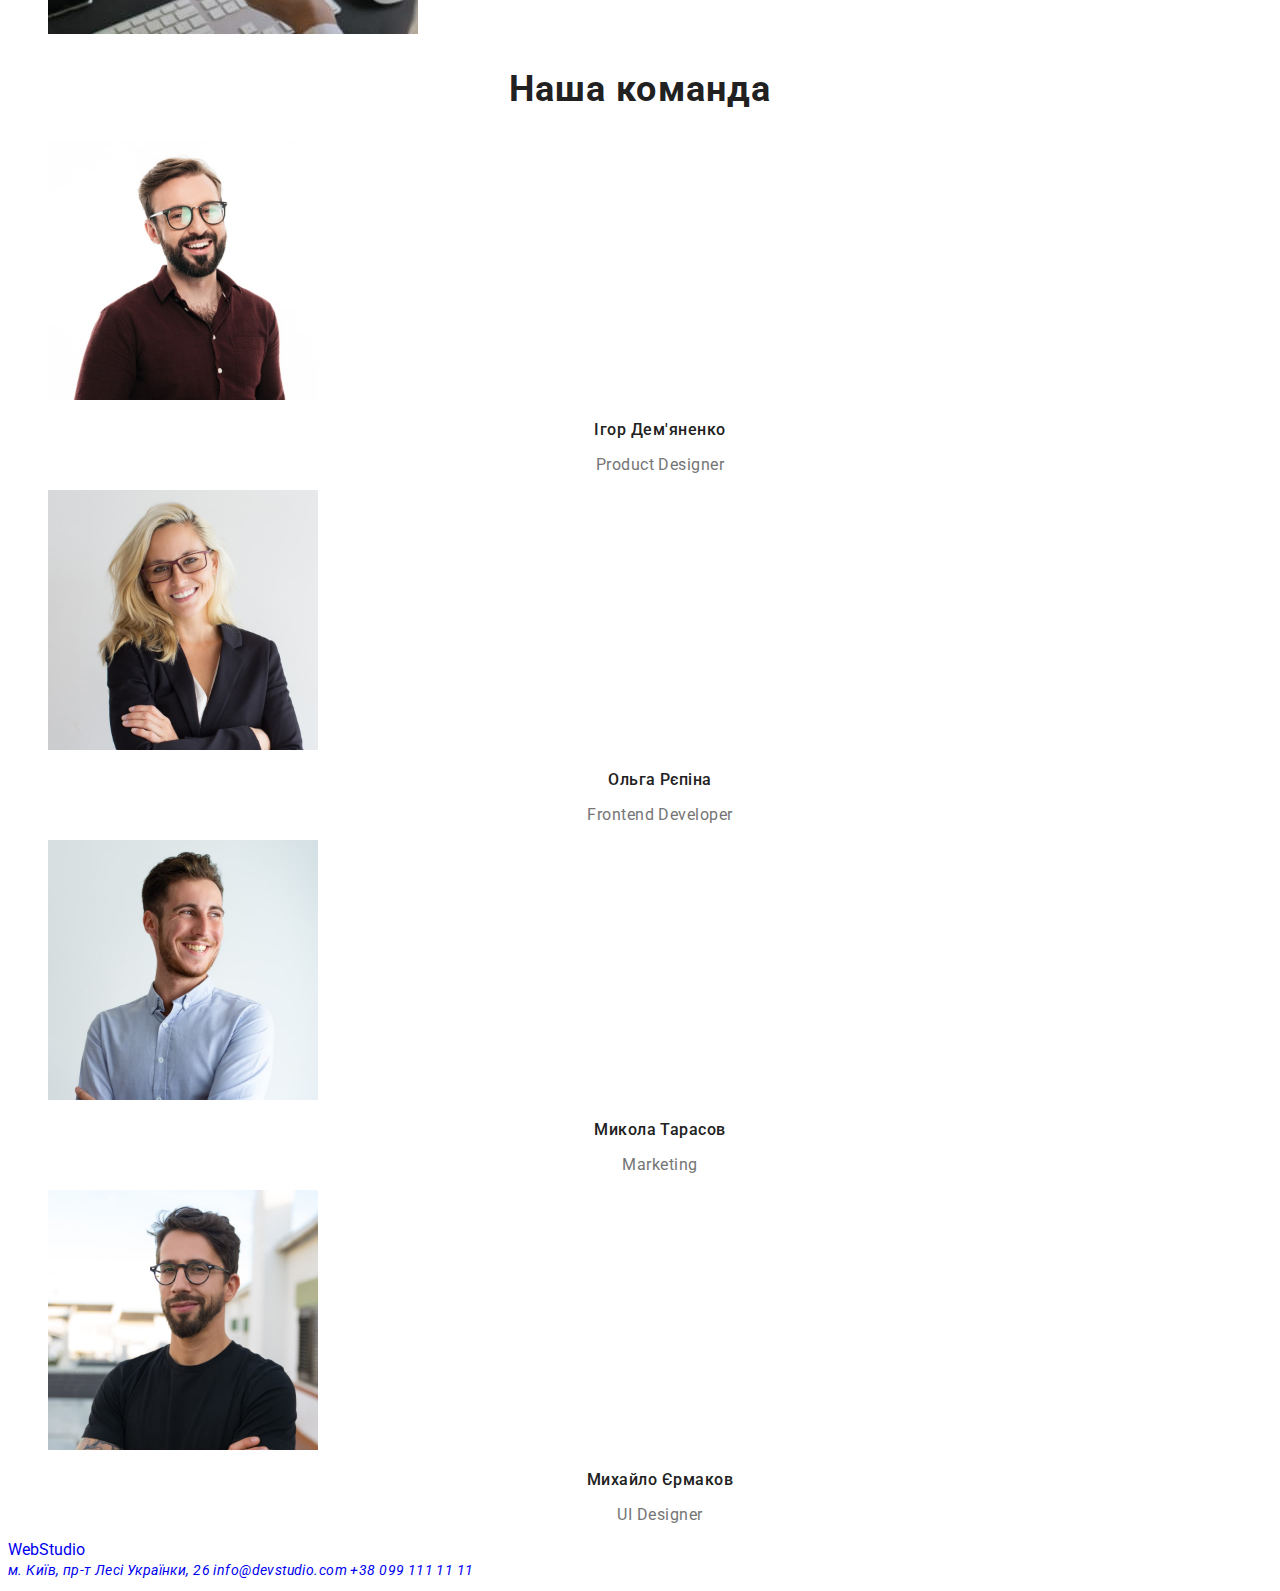
==== commit feddf4c1: "додає html розмітку сторінки portfolio" ====
--- a/index.html
+++ b/index.html
@@ -74,7 +74,7 @@
       </ul>
     </section>
     <section class="activities">
-      <h2>Чим ми займаємося</h2>
+      <h2 class="activities-main">Чим ми займаємося</h2>
       <ul class="activities-list list">
         <li>
           <img src="./img/activities-img-1.jpg" alt="Діяльність" width="370" height="294" />
--- a/css/styles.css
+++ b/css/styles.css
@@ -87,7 +87,27 @@
   color: #757575;
 }
 
+/* ---------ACTIVITIES--------- */
+
+.activities-main {
+  font-weight: 700;
+  font-size: 36px;
+  line-height: 1.17;
+  text-align: center;
+  letter-spacing: 0.03em;
+  color: #212121;
+}
+
 /* ---------TEAM--------- */
+
+.team-main {
+  font-weight: 700;
+  font-size: 36px;
+  line-height: 1.17;
+  text-align: center;
+  letter-spacing: 0.03em;
+  color: #212121;
+}
 
 .team-title {
   font-weight: 500;
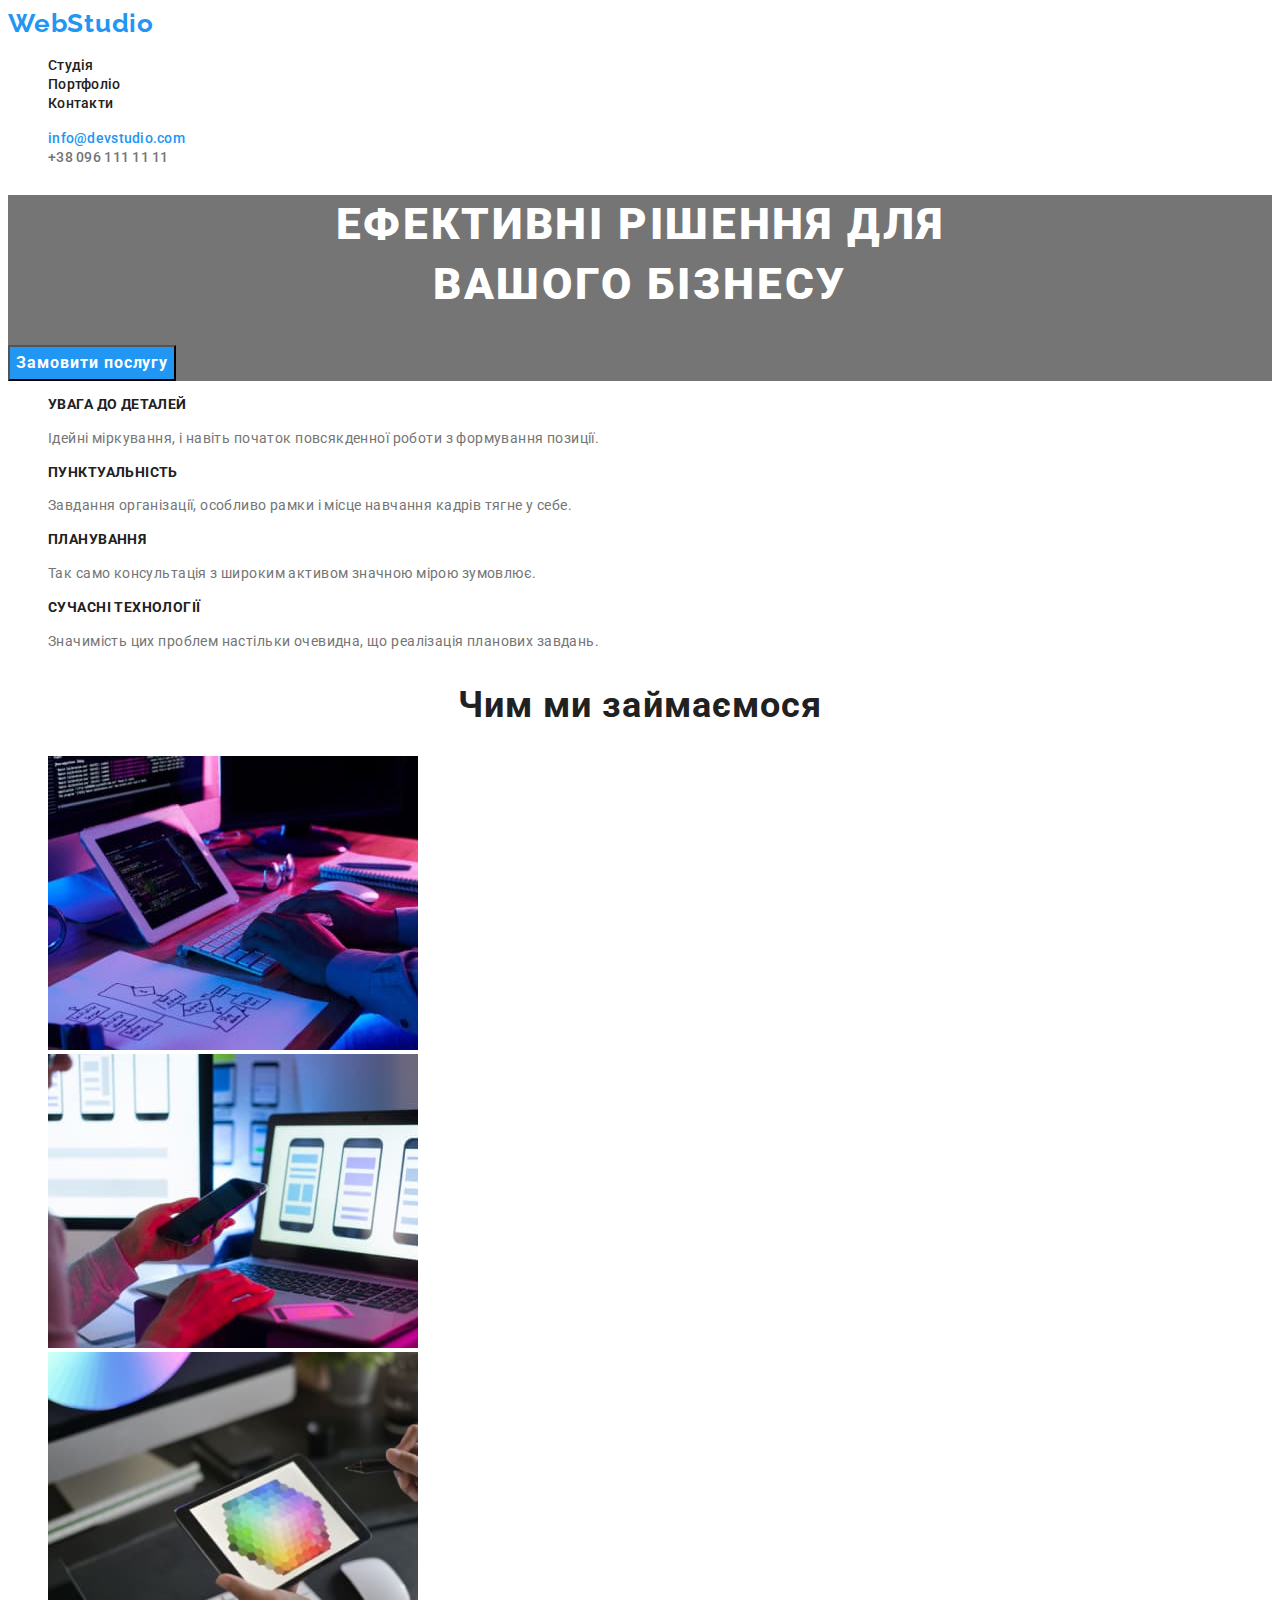
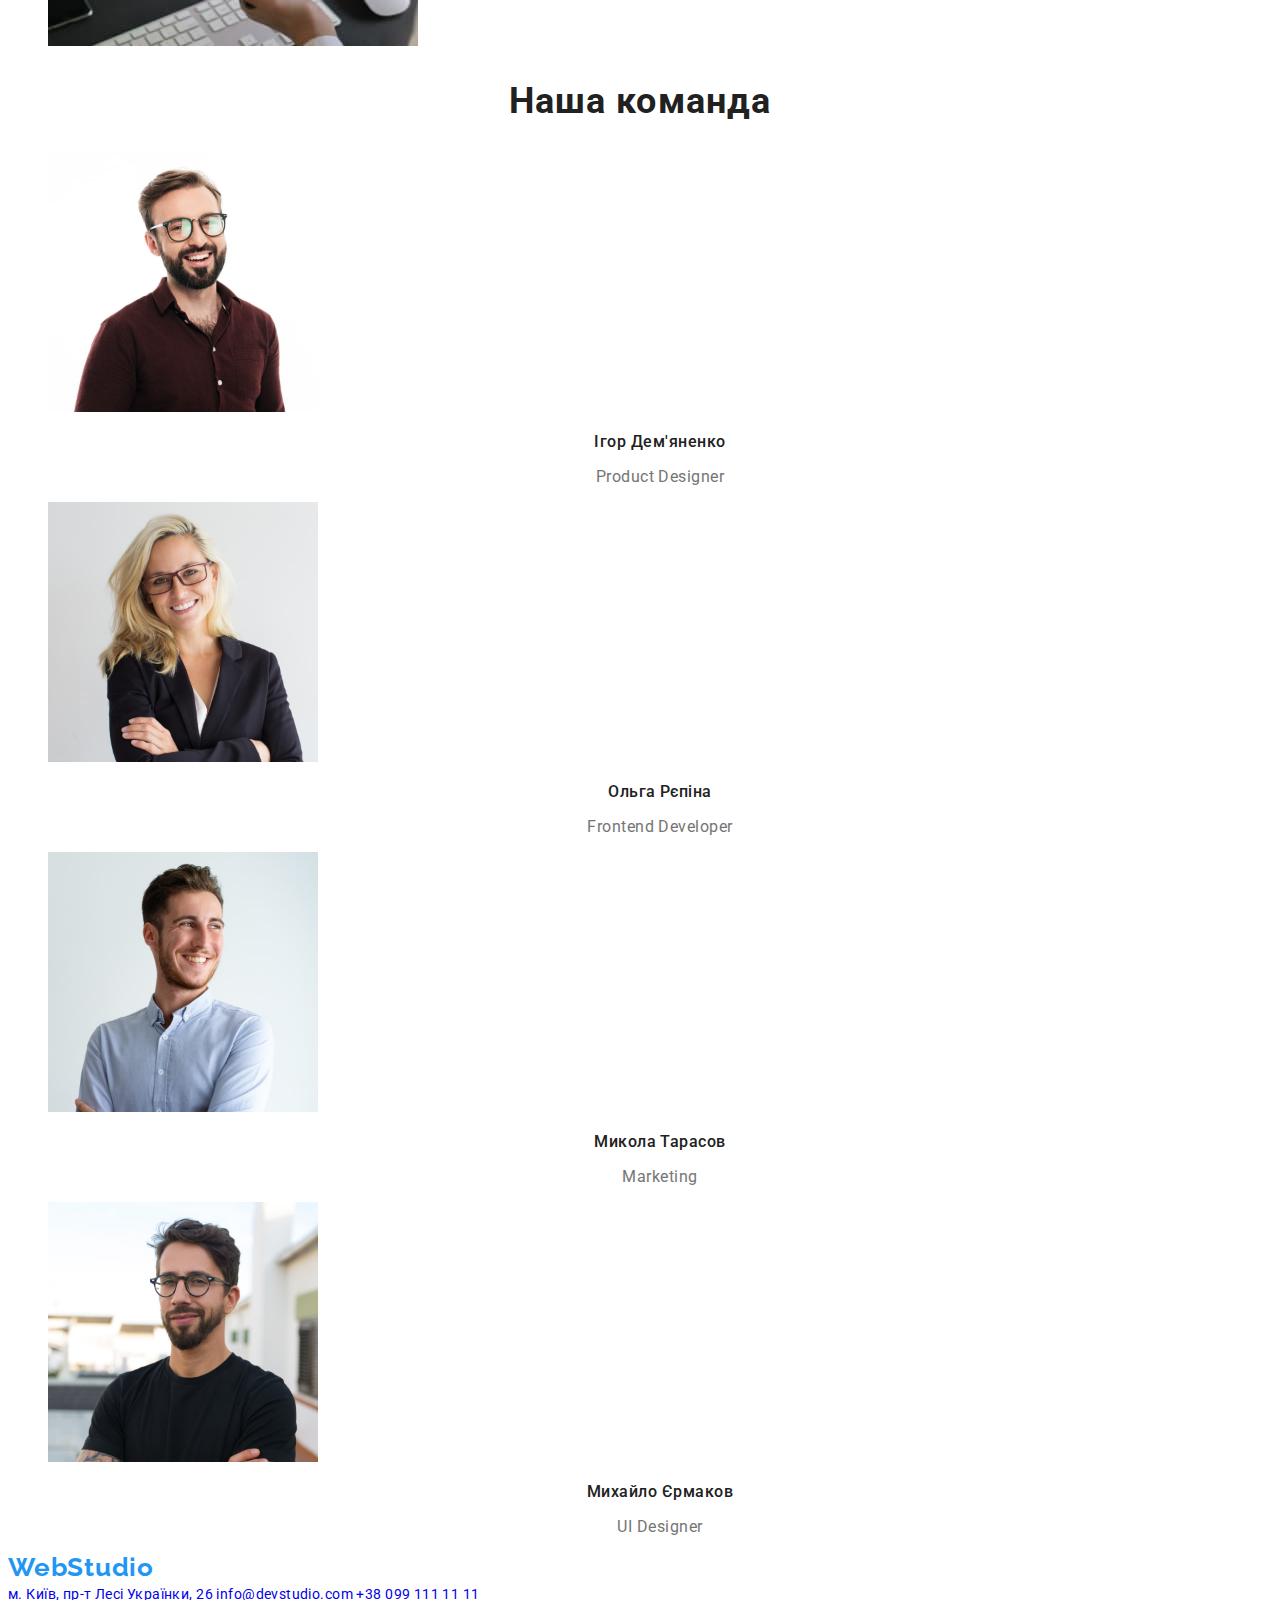
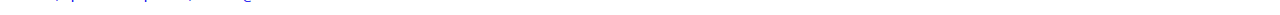
==== commit c1198b0d: "Додає стилі логотипу, кнопці в main, забирає курсив з посилань, додає bold на фільтрі portfolio" ====
--- a/index.html
+++ b/index.html
@@ -22,7 +22,7 @@
             <a href="" class="header-link link">Студія</a>
           </li>
           <li class="header-item">
-            <a href="" class="header-link link">Портфоліо</a>
+            <a href="./portfolio.html" class="header-link link">Портфоліо</a>
           </li>
           <li class="header-item">
             <a href="" class="header-link link">Контакти</a>
--- a/css/styles.css
+++ b/css/styles.css
@@ -11,6 +11,16 @@
 }
 
 /* ---------HEADER-------- */
+
+.header-logo {
+  font-family: 'Raleway';
+  font-style: normal;
+  font-weight: 700;
+  font-size: 26px;
+  line-height: 1.19;
+  letter-spacing: 0.03em;
+  color: #2196f3;
+}
 
 .header-link {
   font-weight: 500;
@@ -58,14 +68,17 @@
 }
 
 .hero-btn {
-  font-weight: 700;
-  font-size: 16px;
-  line-height: 1.87;
+  font-family: 'Roboto';
+  font-style: normal;
+  font-weight: 700;
+  font-size: 16px;
+  line-height: 1.88;
   display: flex;
   align-items: center;
   text-align: center;
   letter-spacing: 0.06em;
   color: #ffffff;
+  background: #2196f3;
 }
 
 /* ---------ABOUT--------- */
@@ -129,7 +142,18 @@
 
 /* ---------FOOTER--------- */
 
+.footer-logo {
+  font-family: 'Raleway';
+  font-style: normal;
+  font-weight: 700;
+  font-size: 26px;
+  line-height: 1.19;
+  letter-spacing: 0.03em;
+  color: #2196f3;
+}
+
 .footer-adress {
+  font-style: normal;
   font-weight: 400;
   font-size: 14px;
   line-height: 1.71;
@@ -137,6 +161,7 @@
 }
 
 .footer-email-link {
+  font-style: normal;
   font-weight: 400;
   font-size: 14px;
   line-height: 1.71;
@@ -144,8 +169,44 @@
 }
 
 .footer-tel-link {
-  font-weight: 400;
-  font-size: 14px;
-  line-height: 1.71;
-  letter-spacing: 0.03em;
-}
+  font-style: normal;
+  font-weight: 400;
+  font-size: 14px;
+  line-height: 1.71;
+  letter-spacing: 0.03em;
+}
+
+/* ---------PORTFOLIO--------- */
+
+.portfolio-filter-button {
+  display: flex;
+  align-items: center;
+  text-align: center;
+  font-weight: 600;
+  font-size: 16px;
+  line-height: 1.62;
+  letter-spacing: 0.03em;
+  color: #212121;
+}
+
+.portfolio-filter-button:hover,
+.portfolio-filter-button:focus {
+  background: #2196f3;
+  color: #ffffff;
+}
+
+.portfolio-item-title {
+  font-weight: 700;
+  font-size: 18px;
+  line-height: 2;
+  letter-spacing: 0.06em;
+  color: #212121;
+}
+
+.portfolio-item-descr {
+  font-weight: 400;
+  font-size: 16px;
+  line-height: 1.88;
+  letter-spacing: 0.03em;
+  color: #757575;
+}
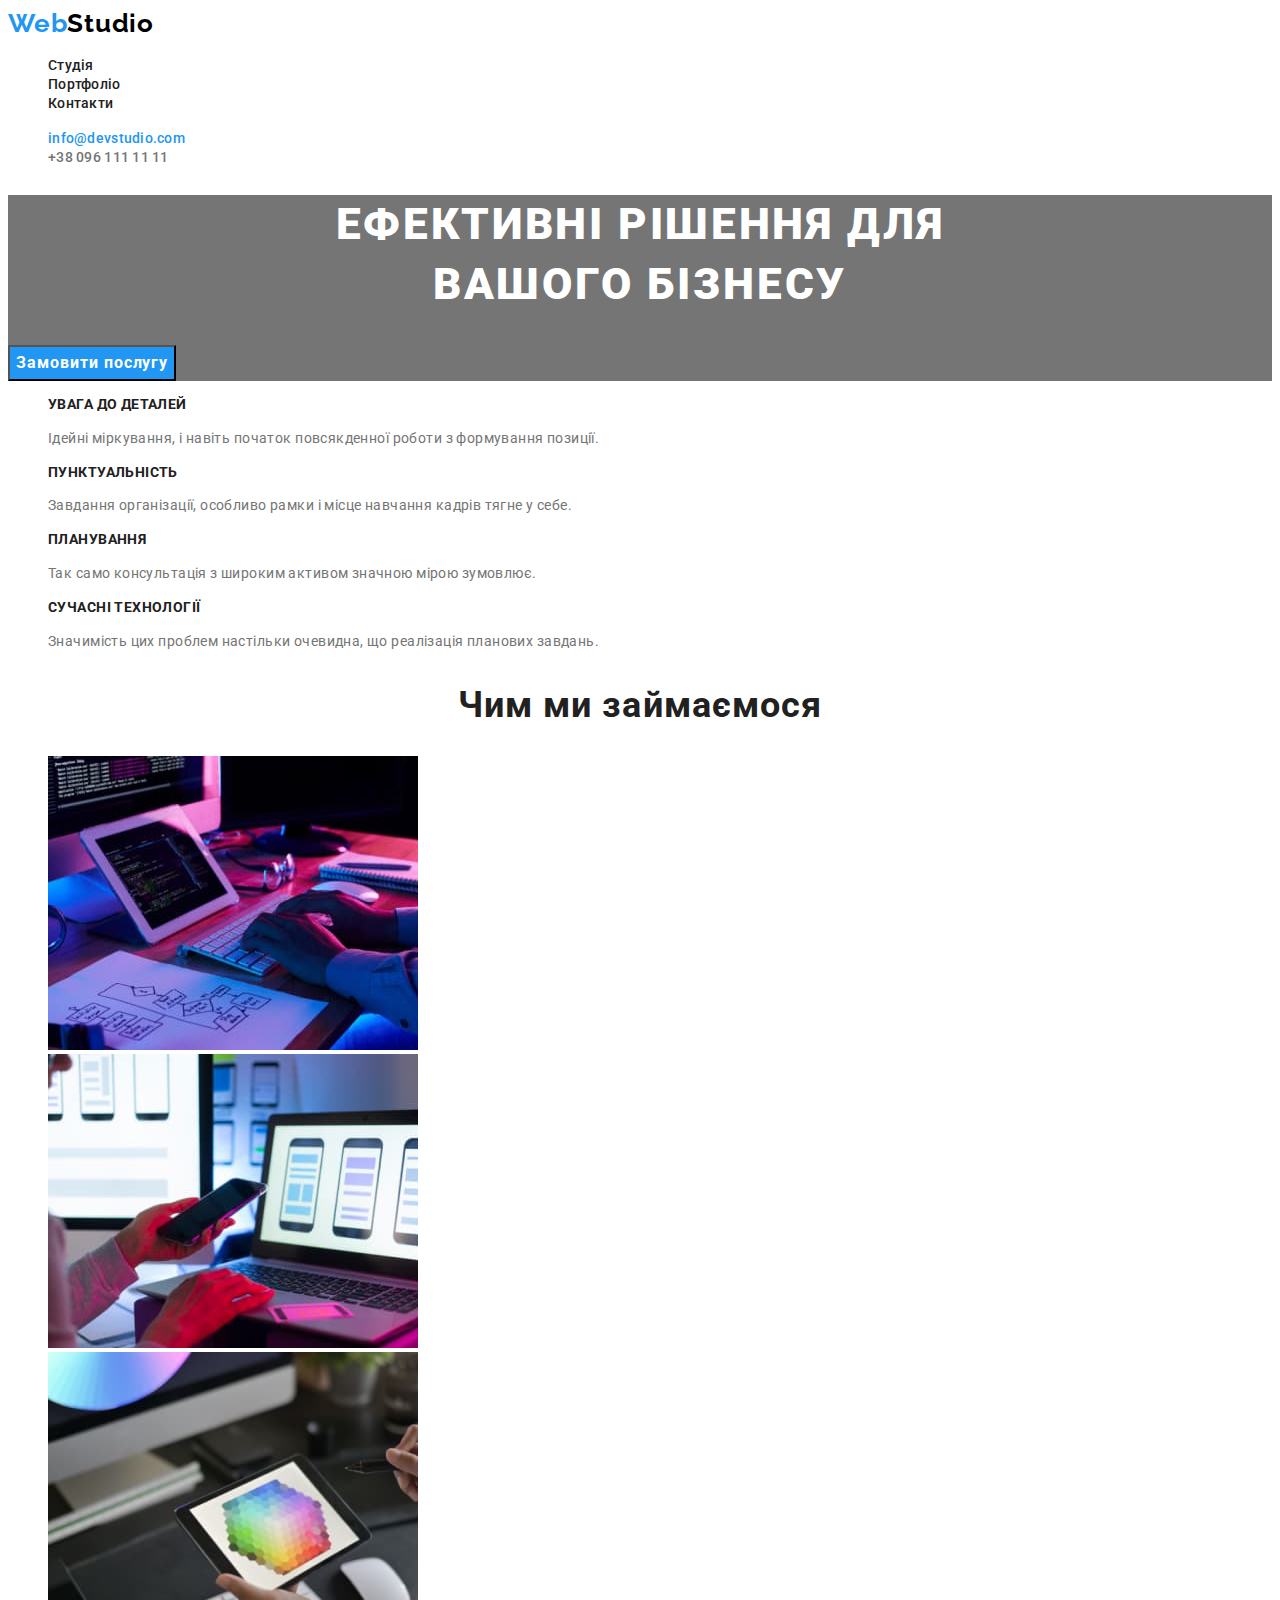
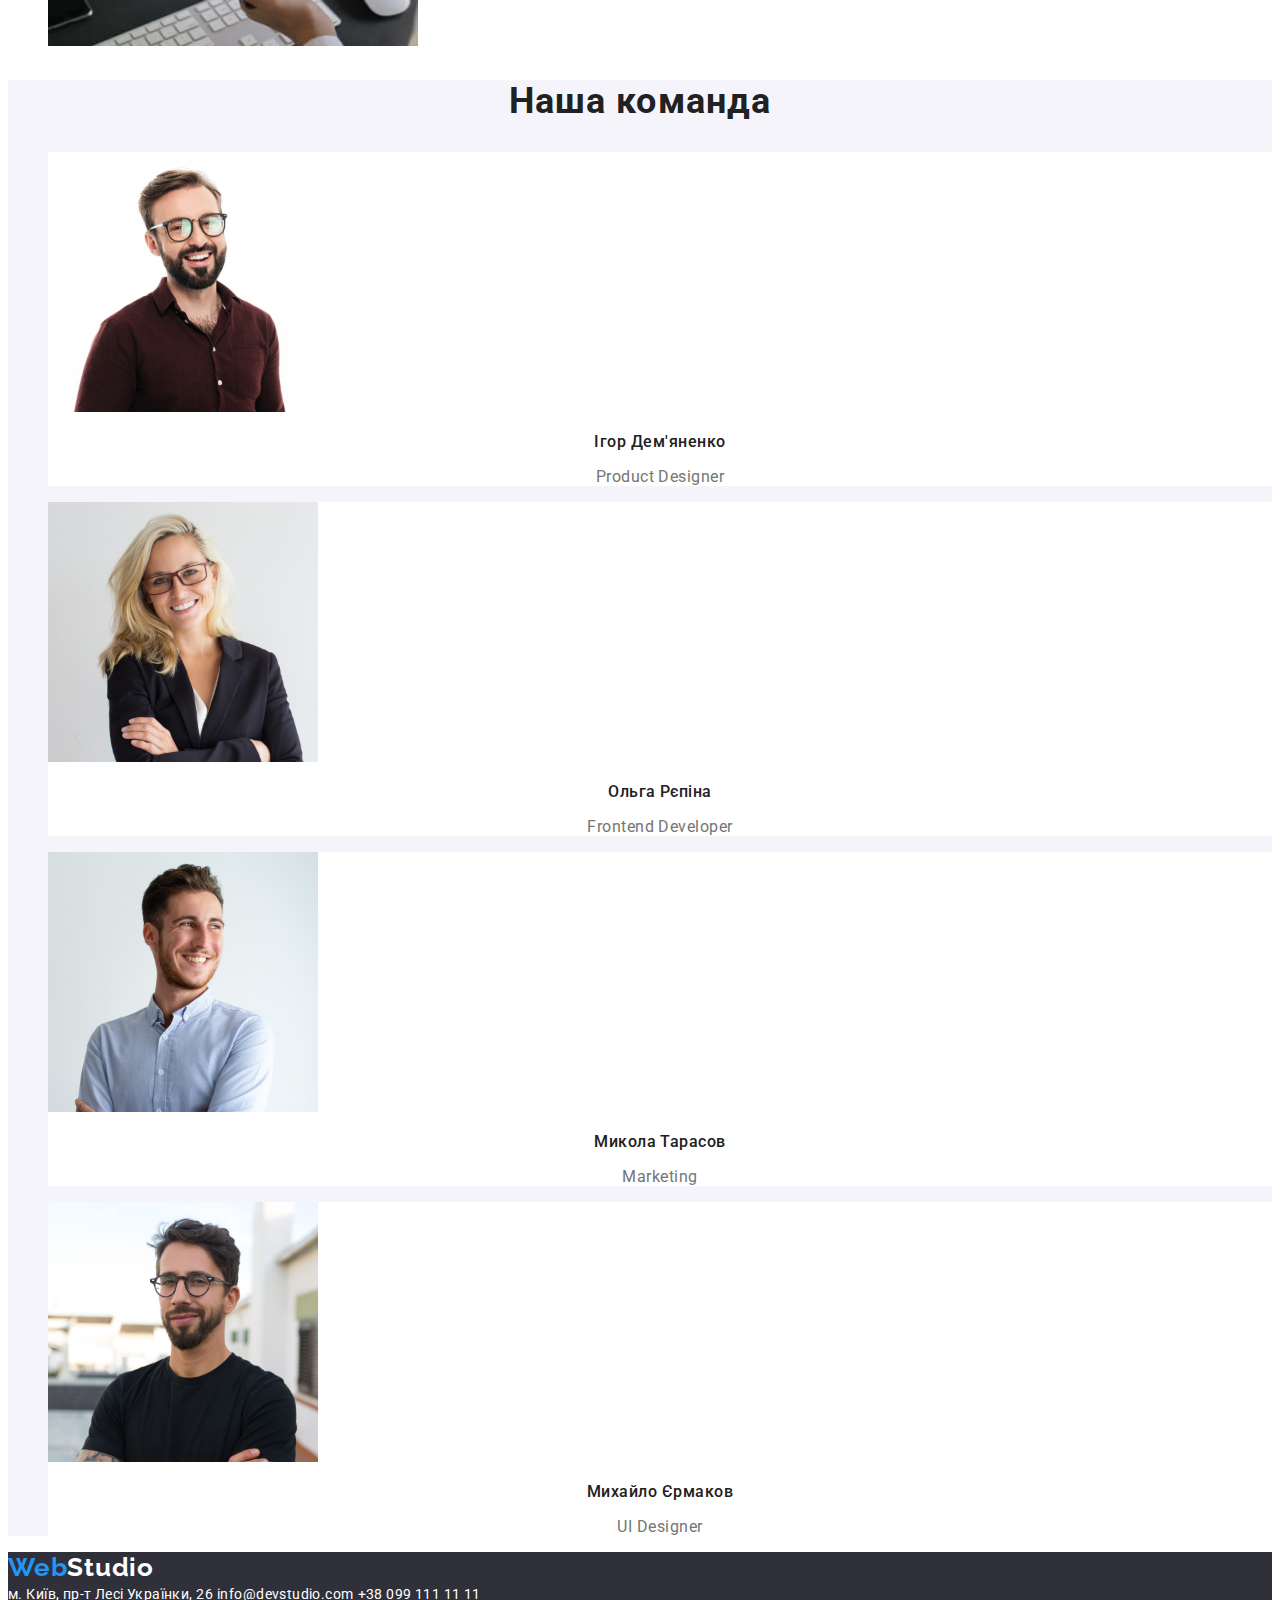
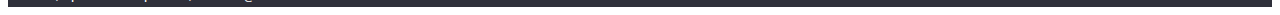
==== commit 76ecb612: "Додає фінальні правки до ДЗ2" ====
--- a/index.html
+++ b/index.html
@@ -16,7 +16,9 @@
   <body>
     <header class="header">
       <nav class="header-nav">
-        <a href="/index.html" class="header-logo link">WebStudio</a>
+        <a href="/index.html" class="header-logo link"
+          >Web<span style="color: #000000">Studio</span></a
+        >
         <ul class="header-list list">
           <li class="header-item">
             <a href="" class="header-link link">Студія</a>
@@ -118,7 +120,9 @@
       </ul>
     </section>
     <section class="footer">
-      <a href="/index.html" class="footer-logo link">WebStudio</a>
+      <a href="/index.html" class="footer-logo link"
+        >Web<span style="color: #ffffff">Studio</span></a
+      >
       <address class="footer-adress">
         <a
           href="https://goo.gl/maps/W9PkyvHcREcjAEF59"
--- a/css/styles.css
+++ b/css/styles.css
@@ -113,6 +113,10 @@
 
 /* ---------TEAM--------- */
 
+.team {
+  background: #f5f4fa;
+}
+
 .team-main {
   font-weight: 700;
   font-size: 36px;
@@ -122,6 +126,10 @@
   color: #212121;
 }
 
+.team-item {
+  background: #ffffff;
+}
+
 .team-title {
   font-weight: 500;
   font-size: 16px;
@@ -141,10 +149,13 @@
 }
 
 /* ---------FOOTER--------- */
+
+.footer {
+  background: #2f303a;
+}
 
 .footer-logo {
   font-family: 'Raleway';
-  font-style: normal;
   font-weight: 700;
   font-size: 26px;
   line-height: 1.19;
@@ -152,7 +163,9 @@
   color: #2196f3;
 }
 
-.footer-adress {
+.footer-adress-link {
+  color: #ffffff;
+  font-family: inherit;
   font-style: normal;
   font-weight: 400;
   font-size: 14px;
@@ -161,6 +174,8 @@
 }
 
 .footer-email-link {
+  color: #ffffff;
+  font-family: inherit;
   font-style: normal;
   font-weight: 400;
   font-size: 14px;
@@ -169,6 +184,8 @@
 }
 
 .footer-tel-link {
+  color: #ffffff;
+  font-family: inherit;
   font-style: normal;
   font-weight: 400;
   font-size: 14px;
@@ -179,14 +196,15 @@
 /* ---------PORTFOLIO--------- */
 
 .portfolio-filter-button {
+  font-family: inherit;
   display: flex;
   align-items: center;
   text-align: center;
-  font-weight: 600;
+  font-weight: 500;
   font-size: 16px;
   line-height: 1.62;
   letter-spacing: 0.03em;
-  color: #212121;
+  background: #f5f4fa;
 }
 
 .portfolio-filter-button:hover,
